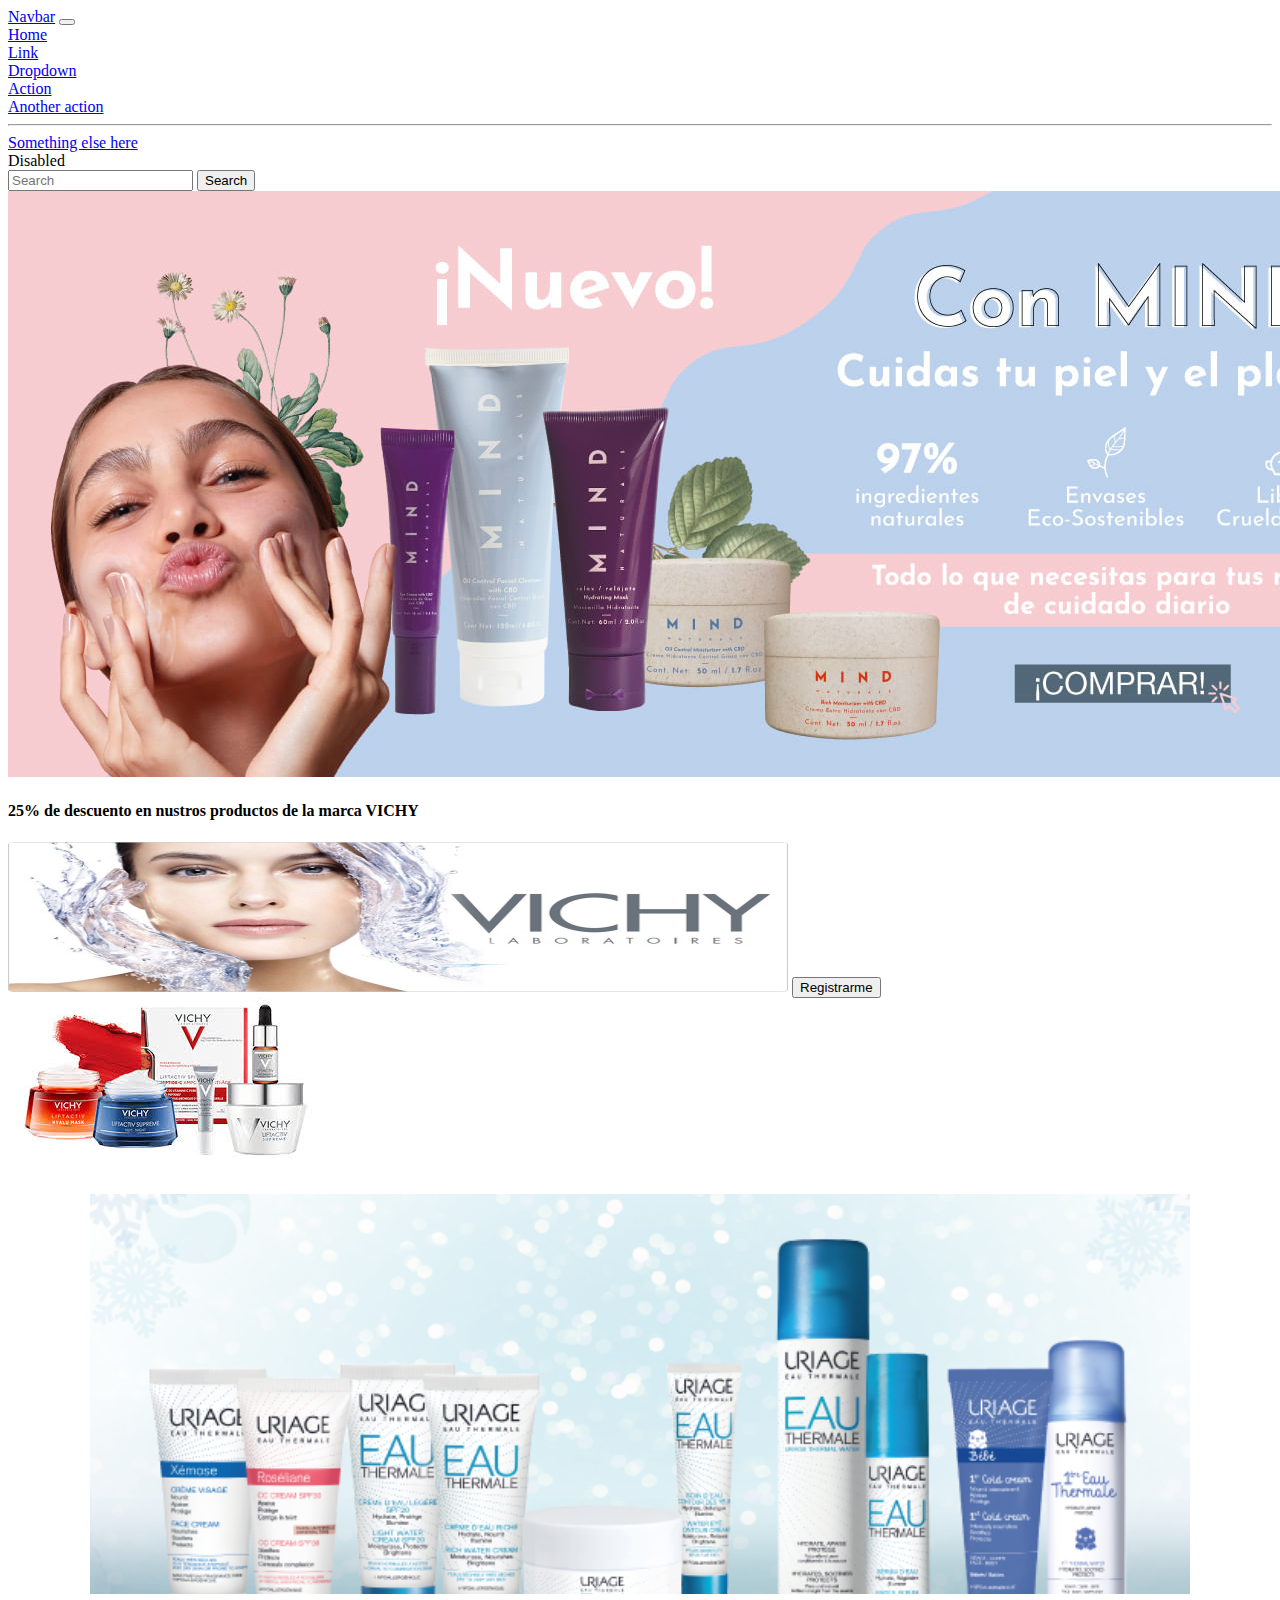
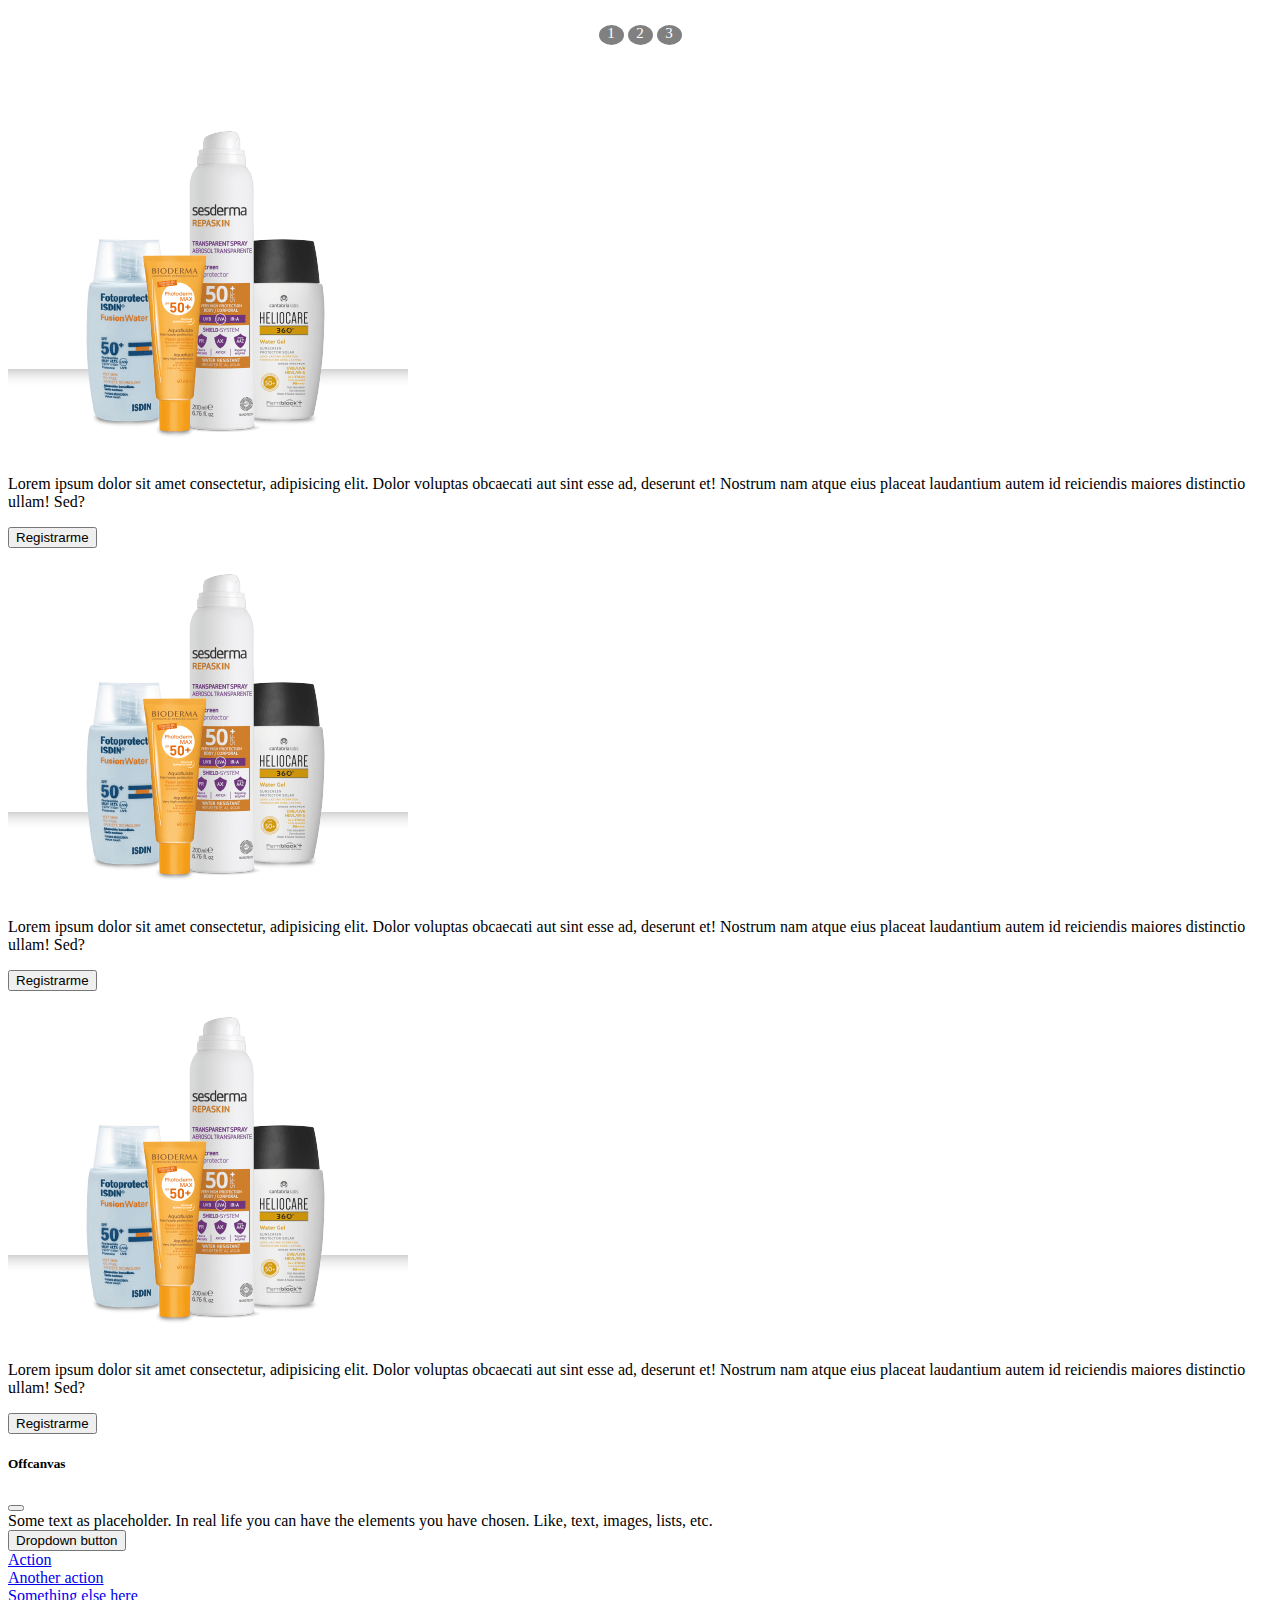
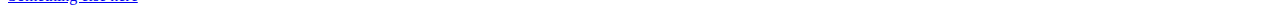
==== tiendavirtual/index.html @ 6d440cb7 "se configura proyecto" ====
<!DOCTYPE html>
<html lang="en">
<head>
    <meta charset="UTF-8">
    <meta http-equiv="X-UA-Compatible" content="IE=edge">
    <meta name="viewport" content="width=device-width, initial-scale=1.0">
    <title>Beauti Skin</title>
    <link href="https://cdn.jsdelivr.net/npm/bootstrap@5.1.3/dist/css/bootstrap.min.css" rel="stylesheet" integrity="sha384-1BmE4kWBq78iYhFldvKuhfTAU6auU8tT94WrHftjDbrCEXSU1oBoqyl2QvZ6jIW3" crossorigin="anonymous">
    <link rel="stylesheet"href="https://cdnjs.cloudflare.com/ajax/libs/animate.css/4.1.1/animate.min.css"
  />
  <link rel="stylesheet" href="estilos.css">
</head>
<body>
    <header>
       <nav class="navbar navbar-expand-lg navbar-dark bg-dark animate__animated animate__backInLeft" >
  <div class="container-fluid">
    <a class="navbar-brand" href="#" id="bellapiel">Navbar</a>
    <button class="navbar-toggler" type="button" data-bs-toggle="collapse" data-bs-target="#navbarSupportedContent" aria-controls="navbarSupportedContent" aria-expanded="false" aria-label="Toggle navigation">
      <span class="navbar-toggler-icon"></span>
    </button>
    <div class="collapse navbar-collapse" id="navbarSupportedContent">
      <ul class="navbar-nav me-auto mb-2 mb-lg-0">
        <li class="nav-item">
          <a class="nav-link active" aria-current="page" href="#">Home</a>
        </li>
        <li class="nav-item">
          <a class="nav-link" href="#">Link</a>
        </li>
        <li class="nav-item dropdown">
          <a class="nav-link dropdown-toggle" href="#" id="navbarDropdown" role="button" data-bs-toggle="dropdown" aria-expanded="false">
            Dropdown
          </a>
          <ul class="dropdown-menu" aria-labelledby="navbarDropdown">
            <li><a class="dropdown-item" href="#">Action</a></li>
            <li><a class="dropdown-item" href="#">Another action</a></li>
            <li><hr class="dropdown-divider"></li>
            <li><a class="dropdown-item" href="#">Something else here</a></li>
          </ul>
        </li>
        <li class="nav-item">
          <a class="nav-link disabled">Disabled</a>
        </li>
      </ul>
      <form class="d-flex">
        <input class="form-control me-2" type="search" placeholder="Search" aria-label="Search">
        <button class="btn btn-outline-success" type="submit">Search</button>
      </form>
    </div>
  </div>
</nav>
    </header>
    <main>
      <a href="https://www.bellapiel.com.co/facial/limpiadora" target="_blank" rel="noopener noreferrer">  <img src="img/title.jpg" alt="header_photo" class="img-fluid w-100"> </a>
    </main>
    <section>
      <div class="contenido container mt-5 ">
        <div class="row">
          <div class="col-8 align-self-center">
            <h4>25% de descuento en nustros productos de la marca VICHY</h4>      
            <a href=https://www.bellapiel.com.co/facial/limpiadora  target="_blank" rel="noopener noreferrer"> <img src="img/img3.jpg" alt="tittlevichy" width="780" height="150" ></a>    
              
                          
            <button class="btn btn-primary" type="button" data-bs-toggle="offcanvas" data-bs-target="#offcanvasExample" aria-controls="offcanvasExample">
              Registrarme  
            </button>
          </div>
          <div class="col-4">
           <a href="https://www.bellapiel.com.co/facial/limpiadora" target="_blank" rel="noopener noreferrer"> <img src="img/img1.jpg" alt="vichy" class="img-fluid w-100" > </a>
          </div>
        </div>
      </div>
    </section>   
    
    <section class="slider1 container mt-5">
    <ul class="slider">
      <li id="slide1" > <a href="https://www.bellapiel.com.co/facial/limpiadora" target="_blank" rel="noopener noreferrer"><img src="img/img9.png" alt=""></a></li>
      <li id="slide2"><a href="https://www.bellapiel.com.co/facial/limpiadora" target="_blank" rel="noopener noreferrer"><img src="img/img6.jpg" alt=""></a></li>
      <li id="slide3"><a href="https://www.bellapiel.com.co/facial/limpiadora" target="_blank" rel="noopener noreferrer"><img src="img/img10.jpg" alt=""></a></li>
    </ul> 
    
      <ul class="menu">
  <li><a href="#slide1">1</a></li>
  <li><a href="#slide2">2</a></li>
  <li><a href="#slide3">3</a></li>
      </ul>   
</section>

    <section>
      <div class="container mt-5 mb-5">
        <div class="row" >
          <div class="col-4">
            <img src="img/img11.png" alt="">
            <p>Lorem ipsum dolor sit amet consectetur, adipisicing elit. Dolor voluptas obcaecati aut sint esse ad, deserunt et! Nostrum nam atque eius placeat laudantium autem id reiciendis maiores distinctio ullam! Sed?</p>    
            <button class="btn btn-primary" type="button" data-bs-toggle="offcanvas" data-bs-target="#offcanvasExample" aria-controls="offcanvasExample">
              Registrarme  
            </button>     
         </div>
         
          <div class="col-4">
            <img src="img/img11.png" alt="">
            <p>Lorem ipsum dolor sit amet consectetur, adipisicing elit. Dolor voluptas obcaecati aut sint esse ad, deserunt et! Nostrum nam atque eius placeat laudantium autem id reiciendis maiores distinctio ullam! Sed?</p>
            <button class="btn btn-primary" type="button" data-bs-toggle="offcanvas" data-bs-target="#offcanvasExample" aria-controls="offcanvasExample">
              Registrarme  
            </button>
             
          </div>
          <div class="col-4">
            <img src="img/img11.png" alt="">
            <p>Lorem ipsum dolor sit amet consectetur, adipisicing elit. Dolor voluptas obcaecati aut sint esse ad, deserunt et! Nostrum nam atque eius placeat laudantium autem id reiciendis maiores distinctio ullam! Sed?</p>
            <button class="btn btn-primary" type="button" data-bs-toggle="offcanvas" data-bs-target="#offcanvasExample" aria-controls="offcanvasExample">
              Registrarme  
            </button>
             
          </div>

        </div>
      </div>
    </section>
    <section>
      <div class="offcanvas offcanvas-start" tabindex="-1" id="offcanvasExample" aria-labelledby="offcanvasExampleLabel">
        <div class="offcanvas-header">
          <h5 class="offcanvas-title" id="offcanvasExampleLabel">Offcanvas</h5>
          <button type="button" class="btn-close text-reset" data-bs-dismiss="offcanvas" aria-label="Close"></button>
        </div>
        <div class="offcanvas-body">
          <div>
            Some text as placeholder. In real life you can have the elements you have chosen. Like, text, images, lists, etc.
          </div>
          <div class="dropdown mt-3">
            <button class="btn btn-secondary dropdown-toggle" type="button" id="dropdownMenuButton" data-bs-toggle="dropdown">
              Dropdown button
            </button>
            <ul class="dropdown-menu" aria-labelledby="dropdownMenuButton">
              <li><a class="dropdown-item" href="#">Action</a></li>
              <li><a class="dropdown-item" href="#">Another action</a></li>
              <li><a class="dropdown-item" href="#">Something else here</a></li>
             
            </ul>
          </div>
        </div>
      </div>
     
    </section>
    <script src="https://cdn.jsdelivr.net/npm/bootstrap@5.1.3/dist/js/bootstrap.bundle.min.js" integrity="sha384-ka7Sk0Gln4gmtz2MlQnikT1wXgYsOg+OMhuP+IlRH9sENBO0LRn5q+8nbTov4+1p" crossorigin="anonymous"></script>   
  <script src="js/controlador.js"></script>

</body>
</html>
---- tiendavirtual/estilos.css ----
.slider1{
    margin: auto;   
    width: 1100px;
    padding: 30px;   
   
}

ul, li {
    margin: 0;
    padding: 0;
    list-style: none;
}
ul.slider{  
    position: relative;
    width: 1100px;
    height: 400px;
}
ul.slider li {
    position: absolute;
    left: 0;
    top: 0;
    opacity:0;
    width:  inherit;
    height: inherit;    
    transition: opacity .5s;
}
ul.slider li img {
    width: 100%;
    height: 400px;
    object-fit: cover;
}
ul.slider li:first-child{
    opacity: 1;
}

ul.slider li:target{
    opacity:1
}
.menu{
text-align: center;
margin: 30px;
}
.menu li{
    display: inline-block;
    text-align: center;
}
.menu li a {
    display: inline-block;
    color: white;
    text-decoration: none;
    background-color: grey;
    padding: 0px;
    width: 25px;
    height: 20px;
    font-size: 15px;
    border-radius: 100%;
}
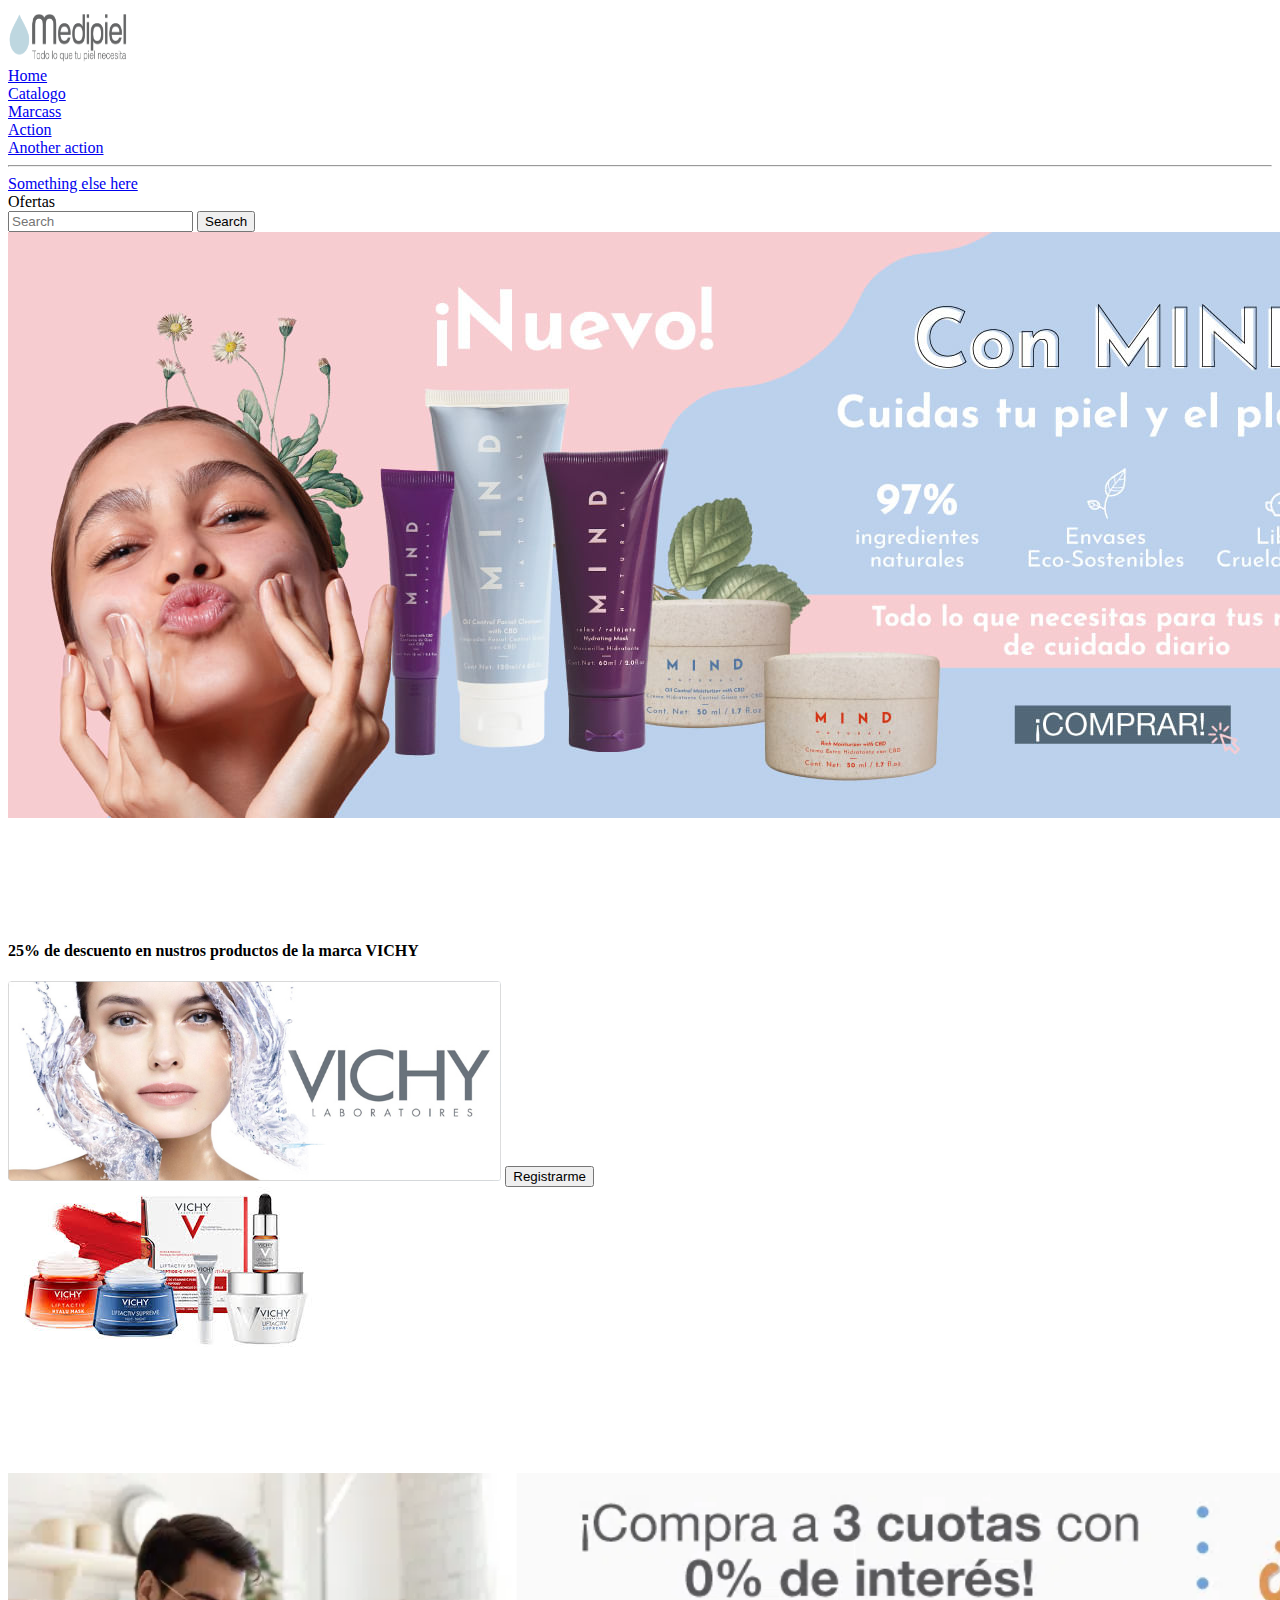
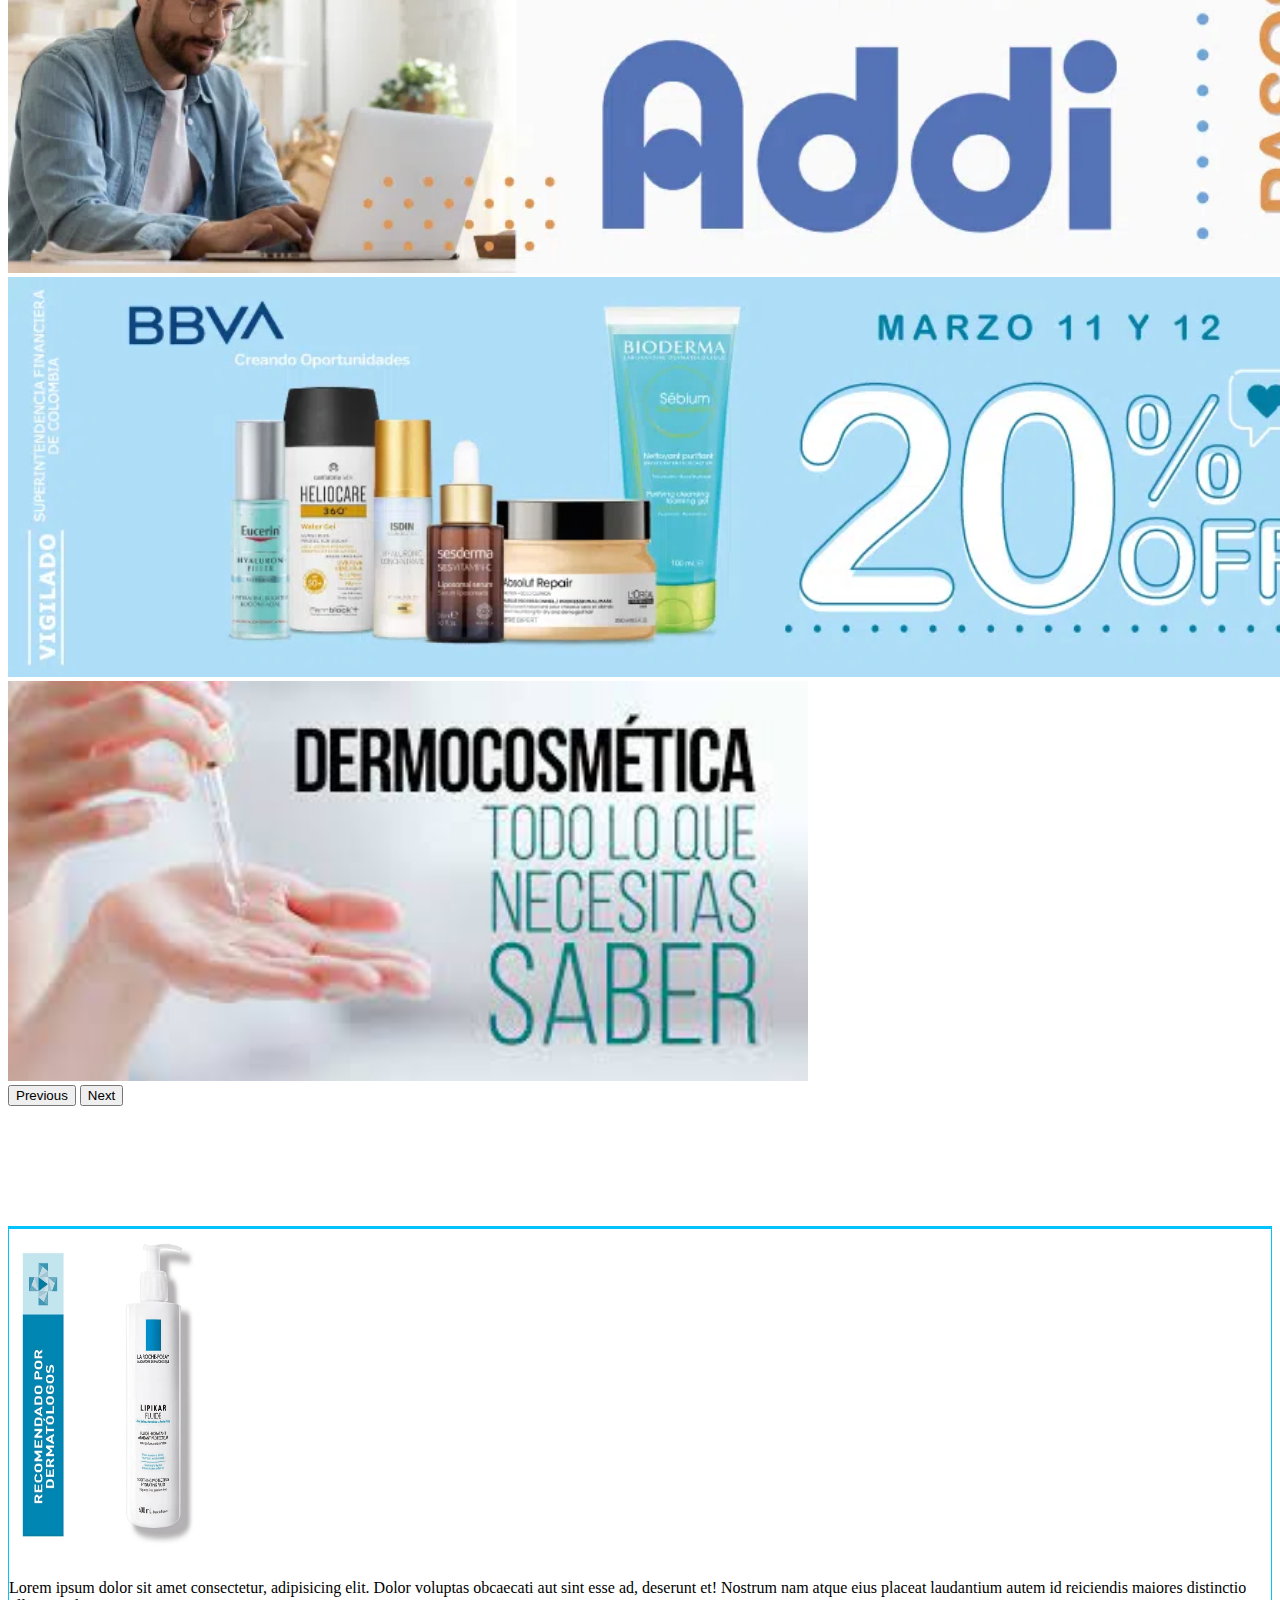
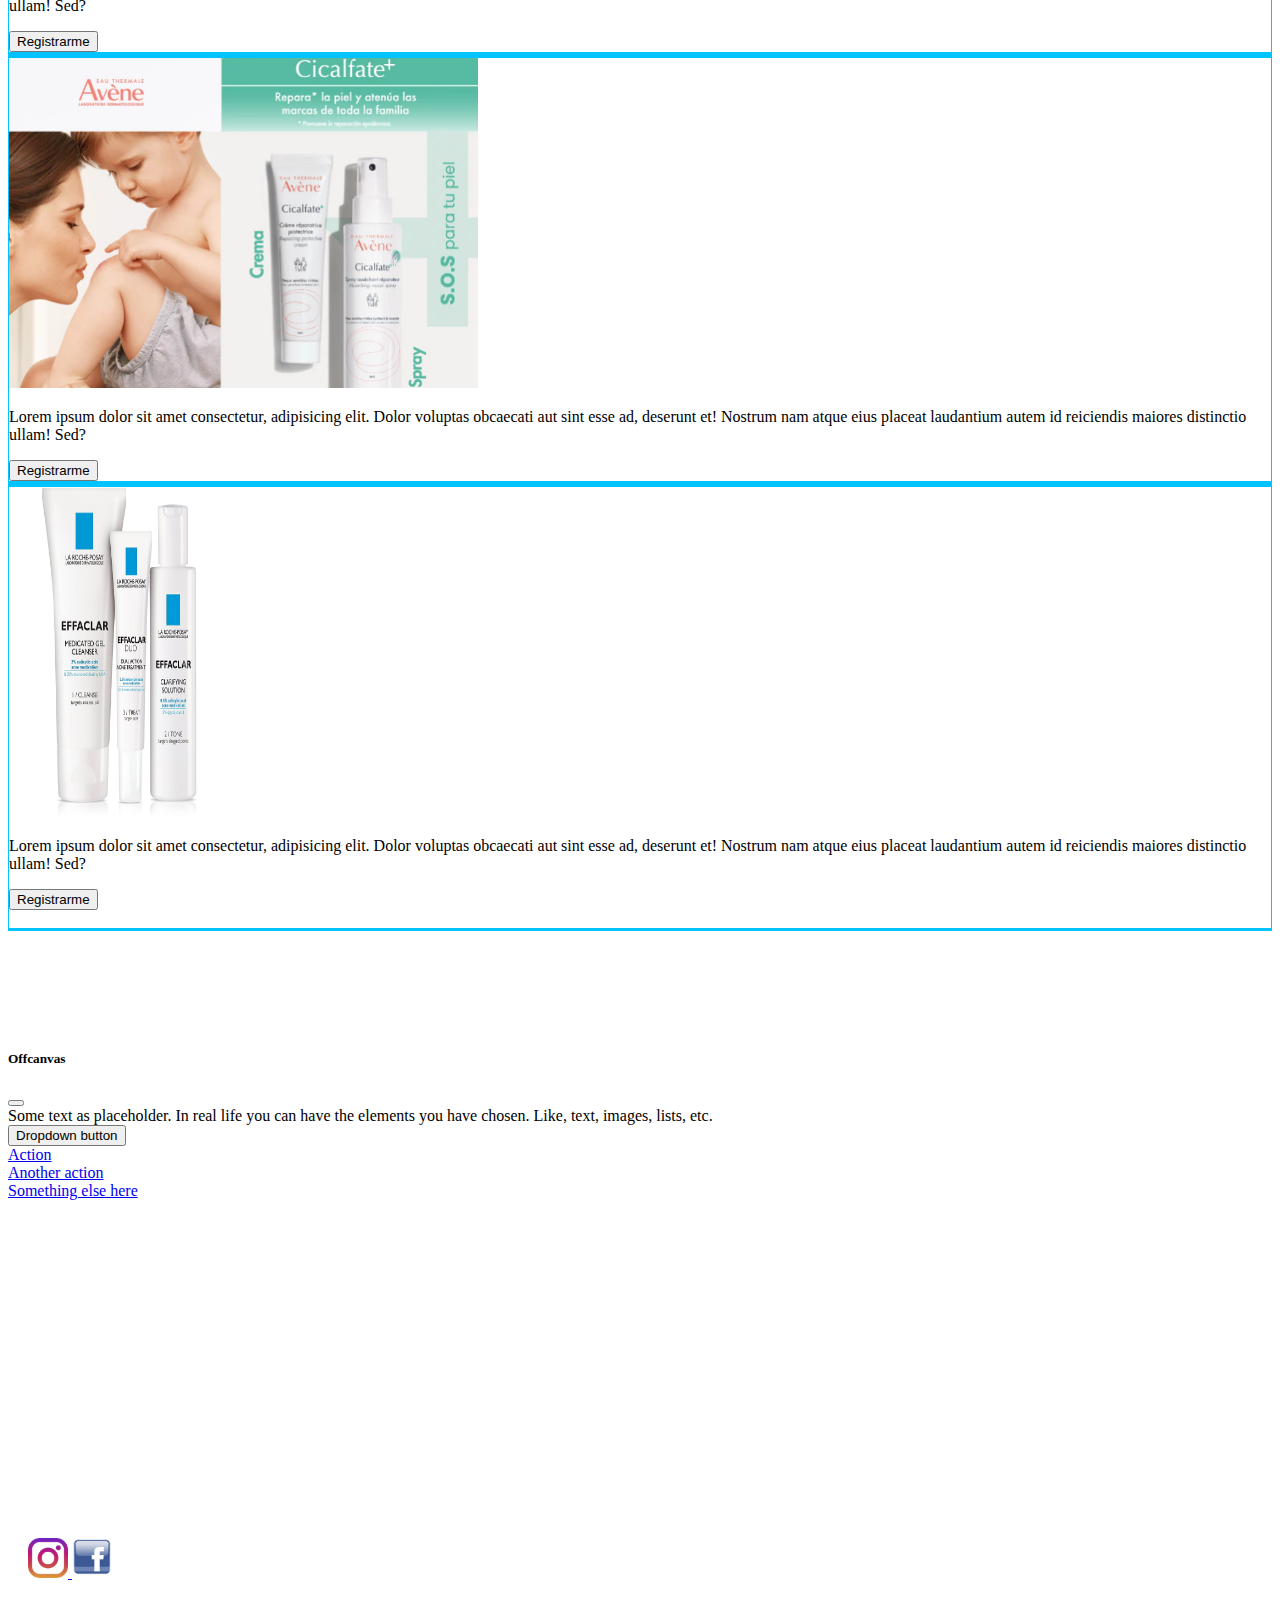
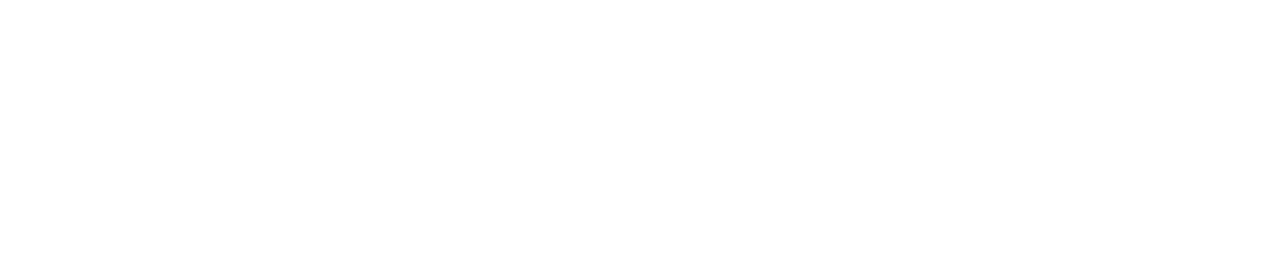
==== commit c1ecfd10: "se crean modulos" ====
--- a/tiendavirtual/index.html
+++ b/tiendavirtual/index.html
@@ -4,31 +4,28 @@
     <meta charset="UTF-8">
     <meta http-equiv="X-UA-Compatible" content="IE=edge">
     <meta name="viewport" content="width=device-width, initial-scale=1.0">
-    <title>Beauti Skin</title>
+    <title>Medipiel</title>
     <link href="https://cdn.jsdelivr.net/npm/bootstrap@5.1.3/dist/css/bootstrap.min.css" rel="stylesheet" integrity="sha384-1BmE4kWBq78iYhFldvKuhfTAU6auU8tT94WrHftjDbrCEXSU1oBoqyl2QvZ6jIW3" crossorigin="anonymous">
     <link rel="stylesheet"href="https://cdnjs.cloudflare.com/ajax/libs/animate.css/4.1.1/animate.min.css"
   />
   <link rel="stylesheet" href="estilos.css">
 </head>
 <body>
-    <header>
-       <nav class="navbar navbar-expand-lg navbar-dark bg-dark animate__animated animate__backInLeft" >
+    <header class="" >
+       <nav class="navbar navbar-expand-lg navbar-dark bg-info animate__animated animate__backInLeft" >
   <div class="container-fluid">
-    <a class="navbar-brand" href="#" id="bellapiel">Navbar</a>
-    <button class="navbar-toggler" type="button" data-bs-toggle="collapse" data-bs-target="#navbarSupportedContent" aria-controls="navbarSupportedContent" aria-expanded="false" aria-label="Toggle navigation">
-      <span class="navbar-toggler-icon"></span>
-    </button>
+    <a class="navbar-brand"  id="medipiel"><img src="img/logo-medipiel.png" height="55" width="120" alt=""></a>   
     <div class="collapse navbar-collapse" id="navbarSupportedContent">
       <ul class="navbar-nav me-auto mb-2 mb-lg-0">
         <li class="nav-item">
-          <a class="nav-link active" aria-current="page" href="#">Home</a>
+          <a class="nav-link active" aria-current="page" href="http://localhost/tiendasabado/tiendavirtual/?#">Home</a>
         </li>
         <li class="nav-item">
-          <a class="nav-link" href="#">Link</a>
+          <a class="nav-link" href="http://localhost/tiendasabado/tiendavirtual/tienda.html" target="_blank">Catalogo</a>
         </li>
         <li class="nav-item dropdown">
           <a class="nav-link dropdown-toggle" href="#" id="navbarDropdown" role="button" data-bs-toggle="dropdown" aria-expanded="false">
-            Dropdown
+            Marcass
           </a>
           <ul class="dropdown-menu" aria-labelledby="navbarDropdown">
             <li><a class="dropdown-item" href="#">Action</a></li>
@@ -38,7 +35,7 @@
           </ul>
         </li>
         <li class="nav-item">
-          <a class="nav-link disabled">Disabled</a>
+          <a class="nav-link ">Ofertas</a>
         </li>
       </ul>
       <form class="d-flex">
@@ -49,74 +46,103 @@
   </div>
 </nav>
     </header>
-    <main>
-      <a href="https://www.bellapiel.com.co/facial/limpiadora" target="_blank" rel="noopener noreferrer">  <img src="img/title.jpg" alt="header_photo" class="img-fluid w-100"> </a>
+    
+    <main >
+      <a href="tienda.html" target="_blank" rel="noopener noreferrer">  <img src="img/title.jpg" alt="header_photo" class="img-fluid w-100"> </a>
     </main>
-    <section>
+
+    <section  id="info">
       <div class="contenido container mt-5 ">
         <div class="row">
           <div class="col-8 align-self-center">
             <h4>25% de descuento en nustros productos de la marca VICHY</h4>      
-            <a href=https://www.bellapiel.com.co/facial/limpiadora  target="_blank" rel="noopener noreferrer"> <img src="img/img3.jpg" alt="tittlevichy" width="780" height="150" ></a>    
+            <a href="js/llenadoTienda.js"  target="_blank" rel="noopener noreferrer"> <img src="img/img3.jpg" alt="tittlevichy" class=" w-100"  height="200" ></a>    
               
                           
-            <button class="btn btn-primary" type="button" data-bs-toggle="offcanvas" data-bs-target="#offcanvasExample" aria-controls="offcanvasExample">
+            <button class="btn btn-info" type="button" data-bs-toggle="offcanvas" data-bs-target="#offcanvasExample" aria-controls="offcanvasExample">
               Registrarme  
             </button>
           </div>
           <div class="col-4">
-           <a href="https://www.bellapiel.com.co/facial/limpiadora" target="_blank" rel="noopener noreferrer"> <img src="img/img1.jpg" alt="vichy" class="img-fluid w-100" > </a>
+           <a href="js/llenadoTienda.js" target="_blank" rel="noopener noreferrer"> <img src="img/img1.jpg" alt="vichy" class="img-fluid w-100" > </a>
           </div>
         </div>
       </div>
     </section>   
     
-    <section class="slider1 container mt-5">
+    <!--<section class="slider1 container mt-5">
     <ul class="slider">
-      <li id="slide1" > <a href="https://www.bellapiel.com.co/facial/limpiadora" target="_blank" rel="noopener noreferrer"><img src="img/img9.png" alt=""></a></li>
-      <li id="slide2"><a href="https://www.bellapiel.com.co/facial/limpiadora" target="_blank" rel="noopener noreferrer"><img src="img/img6.jpg" alt=""></a></li>
-      <li id="slide3"><a href="https://www.bellapiel.com.co/facial/limpiadora" target="_blank" rel="noopener noreferrer"><img src="img/img10.jpg" alt=""></a></li>
+      <li id="slide1" > <a href="tienda.html" target="_blank" rel="noopener noreferrer"><img src="img/img9.png" alt=""></a></li>
+      <li id="slide2"><a href="tienda.html" target="_blank" rel="noopener noreferrer"><img src="img/img6.jpg" alt=""></a></li>
+      <li id="slide3"><a href="tienda.html" target="_blank" rel="noopener noreferrer"><img src="img/img10.jpg" alt=""></a></li>
     </ul> 
     
       <ul class="menu">
   <li><a href="#slide1">1</a></li>
   <li><a href="#slide2">2</a></li>
   <li><a href="#slide3">3</a></li>
-      </ul>   
-</section>
-
-    <section>
-      <div class="container mt-5 mb-5">
-        <div class="row" >
-          <div class="col-4">
-            <img src="img/img11.png" alt="">
+      </ul>        
+</section> -->
+
+<!--Slider  -->
+<div id="carouselExampleInterval" class="carousel slide mt-5 mb-5" data-bs-ride="carousel">
+  <div class="carousel-inner">
+    <div class="carousel-item active" data-bs-interval="2000">
+      <img src="img/slider1.webp" class="d-block w-100" height="400" alt="...">
+    </div>
+    <div class="carousel-item" data-bs-interval="2000">
+      <img src="img/slider2.webp" class="d-block w-100" height="400" alt="...">
+    </div>
+    <div class="carousel-item" data-bs-interval="2000">
+      <img src="img/img4.jpg" class="d-block w-100" height="400" alt="...">
+    </div>
+  </div>
+  <button class="carousel-control-prev" type="button" data-bs-target="#carouselExampleInterval" data-bs-slide="prev">
+    <span class="carousel-control-prev-icon" aria-hidden="true"></span>
+    <span class="visually-hidden">Previous</span>
+  </button>
+  <button class="carousel-control-next" type="button" data-bs-target="#carouselExampleInterval" data-bs-slide="next">
+    <span class="carousel-control-next-icon" aria-hidden="true"></span>
+    <span class="visually-hidden">Next</span>
+  </button>
+</div>
+   
+<section id="info">
+      <div class=" container mt-5 mb-5 " id="prueba">
+        <div class="bord row" >
+          <div class="borde col-3 mt-3">
+            <img src="img/img14.webp" width="220" height="330"  alt="">
             <p>Lorem ipsum dolor sit amet consectetur, adipisicing elit. Dolor voluptas obcaecati aut sint esse ad, deserunt et! Nostrum nam atque eius placeat laudantium autem id reiciendis maiores distinctio ullam! Sed?</p>    
-            <button class="btn btn-primary" type="button" data-bs-toggle="offcanvas" data-bs-target="#offcanvasExample" aria-controls="offcanvasExample">
+            <button class="btn btn-info mt-3 d-flex justify-content-center w-50 mx-auto" type="button" data-bs-toggle="offcanvas" data-bs-target="#offcanvasExample"     
+            aria-controls="offcanvasExample">
               Registrarme  
             </button>     
          </div>
          
-          <div class="col-4">
-            <img src="img/img11.png" alt="">
+          <div class="borde col-4 mt-3 p-0">
+            <img src="img/img13.webp" class="w-100 mb-2" height="330" alt="">                                 
+            <p>Lorem ipsum dolor sit amet consectetur, adipisicing elit. Dolor voluptas obcaecati aut sint esse ad, deserunt et! Nostrum nam atque eius placeat laudantium autem id reiciendis maiores distinctio ullam! Sed?</p>            
+            <button class="btn btn-info mt-3 d-flex justify-content-center w-50 mx-auto" type="button " data-bs-toggle="offcanvas" data-bs-target="#offcanvasExample" aria-controls="offcanvasExample"   >
+              Registrarme  
+            </button> 
+             
+          </div>
+          <div class="borde col-3 mt-3 ">
+            <img src="img/img12.jpeg" width="220" height="330"  alt="">
             <p>Lorem ipsum dolor sit amet consectetur, adipisicing elit. Dolor voluptas obcaecati aut sint esse ad, deserunt et! Nostrum nam atque eius placeat laudantium autem id reiciendis maiores distinctio ullam! Sed?</p>
-            <button class="btn btn-primary" type="button" data-bs-toggle="offcanvas" data-bs-target="#offcanvasExample" aria-controls="offcanvasExample">
+            <button class="btn btn-info mt-3 d-flex justify-content-center w-50 mx-auto" type="button" data-bs-toggle="offcanvas" data-bs-target="#offcanvasExample" aria-controls="offcanvasExample">
               Registrarme  
             </button>
+            <br><br>
+            
              
           </div>
-          <div class="col-4">
-            <img src="img/img11.png" alt="">
-            <p>Lorem ipsum dolor sit amet consectetur, adipisicing elit. Dolor voluptas obcaecati aut sint esse ad, deserunt et! Nostrum nam atque eius placeat laudantium autem id reiciendis maiores distinctio ullam! Sed?</p>
-            <button class="btn btn-primary" type="button" data-bs-toggle="offcanvas" data-bs-target="#offcanvasExample" aria-controls="offcanvasExample">
-              Registrarme  
-            </button>
-             
-          </div>
 
         </div>
       </div>
     </section>
-    <section>
+
+    <section class="contatainer mt-5 mb-5" id="info" >
       <div class="offcanvas offcanvas-start" tabindex="-1" id="offcanvasExample" aria-labelledby="offcanvasExampleLabel">
         <div class="offcanvas-header">
           <h5 class="offcanvas-title" id="offcanvasExampleLabel">Offcanvas</h5>
@@ -127,11 +153,11 @@
             Some text as placeholder. In real life you can have the elements you have chosen. Like, text, images, lists, etc.
           </div>
           <div class="dropdown mt-3">
-            <button class="btn btn-secondary dropdown-toggle" type="button" id="dropdownMenuButton" data-bs-toggle="dropdown">
+            <button class="btn btn-info dropdown-toggle" type="button" id="dropdownMenuButton" data-bs-toggle="dropdown">
               Dropdown button
             </button>
             <ul class="dropdown-menu" aria-labelledby="dropdownMenuButton">
-              <li><a class="dropdown-item" href="#">Action</a></li>
+              <li><a class="dropdown-item" href="js/llenadoTienda.js">Action</a></li>
               <li><a class="dropdown-item" href="#">Another action</a></li>
               <li><a class="dropdown-item" href="#">Something else here</a></li>
              
@@ -141,8 +167,71 @@
       </div>
      
     </section>
-    <script src="https://cdn.jsdelivr.net/npm/bootstrap@5.1.3/dist/js/bootstrap.bundle.min.js" integrity="sha384-ka7Sk0Gln4gmtz2MlQnikT1wXgYsOg+OMhuP+IlRH9sENBO0LRn5q+8nbTov4+1p" crossorigin="anonymous"></script>   
-  <script src="js/controlador.js"></script>
-
+  
+    
+
+  <footer class=" container-fluid bg-info mt-5  p-2" id="footer" >
+    <section class="conteiner-fluid" >
+      <div class="row">
+       
+      <div class="foot1 col-2 mt-5 mb-5   " >
+        <ul>
+          <li> <b> Domicilios </b></li>
+          <br>
+          <li>- Cartagena:  323 4873279</li>
+          <li>- Manizales: 313 3938046</li>         
+          <li>- Bogotá: 321 6920731</li>
+          <li>- Medellín: 322 2716275</li>
+    </ul>
+
+      </div>
+      <div class="foot1 col-2 mt-5 mb-5">
+        <ul>
+          <li> <b> Acerca de medipiel </b></li>
+          <br>
+          <li>- Soy Medipiel</li>
+          <li>- Nuestras tiendas</li>
+          <li class="mb-2">- Blog by Medipiel</li>
+          <li><a href="https://www.instagram.com/medipiel/"  target="_blank" rel="noopener noreferrer"> <img  src="img/icono.png" width="40" height="40" alt=""> </a>           
+          <a href="https://www.facebook.com/Medipielsa"  target="_blank" rel="noopener noreferrer"> <img  src="img/icono2.png" width="40" height="40" alt=""> 
+          </li>
+          </a>
+        </ul>
+      </div>
+      <div class="foot1 col-3 mt-5 mb-5">
+        <ul>
+          <li> <b> Servicio al cliente </b></li>
+          <br>
+          <li>- servicioalcliente@medipiel.com.co</li>
+          <li>- Preguntas frecuentes</li>
+          <li>- Estatuto de protección al consumidor</li>
+          <li>- Encuesta de satisfacción</li>
+          <li>- Peticiones, Quejas y Reclamos</li>
+        </ul>
+      </div>
+      <div class="foot1 col-3 mt-5 mb-5" >
+        <ul>
+          <li> <b> Links de interes </b></li>
+          <br>
+          <li><a href="https://www.medipiel.com.co/info/terminos-y-condiciones" style="text-decoration: none; color: white;">- Términos y condiciones </a> </li>
+          <li>- Política de devoluciones</li>
+          <li>- Directorio de especialistas</li>
+          <li>- Como usar tus medicamentos</li>
+        </ul>
+      </div>
+      <div class="icons col-2 mt-3">
+       
+      </div>
+    </div>
+    
+    </section>
+  </div>
+
+
+
+  </footer>
+
+  <script src="https://cdn.jsdelivr.net/npm/bootstrap@5.1.3/dist/js/bootstrap.bundle.min.js" integrity="sha384-ka7Sk0Gln4gmtz2MlQnikT1wXgYsOg+OMhuP+IlRH9sENBO0LRn5q+8nbTov4+1p" crossorigin="anonymous"></script>   
+  <script src="js/llenadoTienda.js"></script>
 </body>
 </html>--- a/tiendavirtual/estilos.css
+++ b/tiendavirtual/estilos.css
@@ -56,3 +56,25 @@
     font-size: 15px;
     border-radius: 100%;
 }
+ #info{
+margin-top: 120px;
+    margin-bottom: 120px;
+ }
+
+div.borde{    
+    border-top: 3px solid rgb(0, 195, 255);
+    border-bottom: 3px solid rgb(0, 195, 255);    
+    border-left: 1.5px solid rgb(0, 195, 255);
+    border-right: 1.5px solid rgb(0, 195, 255) ;
+ 
+    
+ 
+}
+
+    .foot1{
+         color: rgb(255, 255, 255);
+         margin: 20px;
+
+    }
+
+
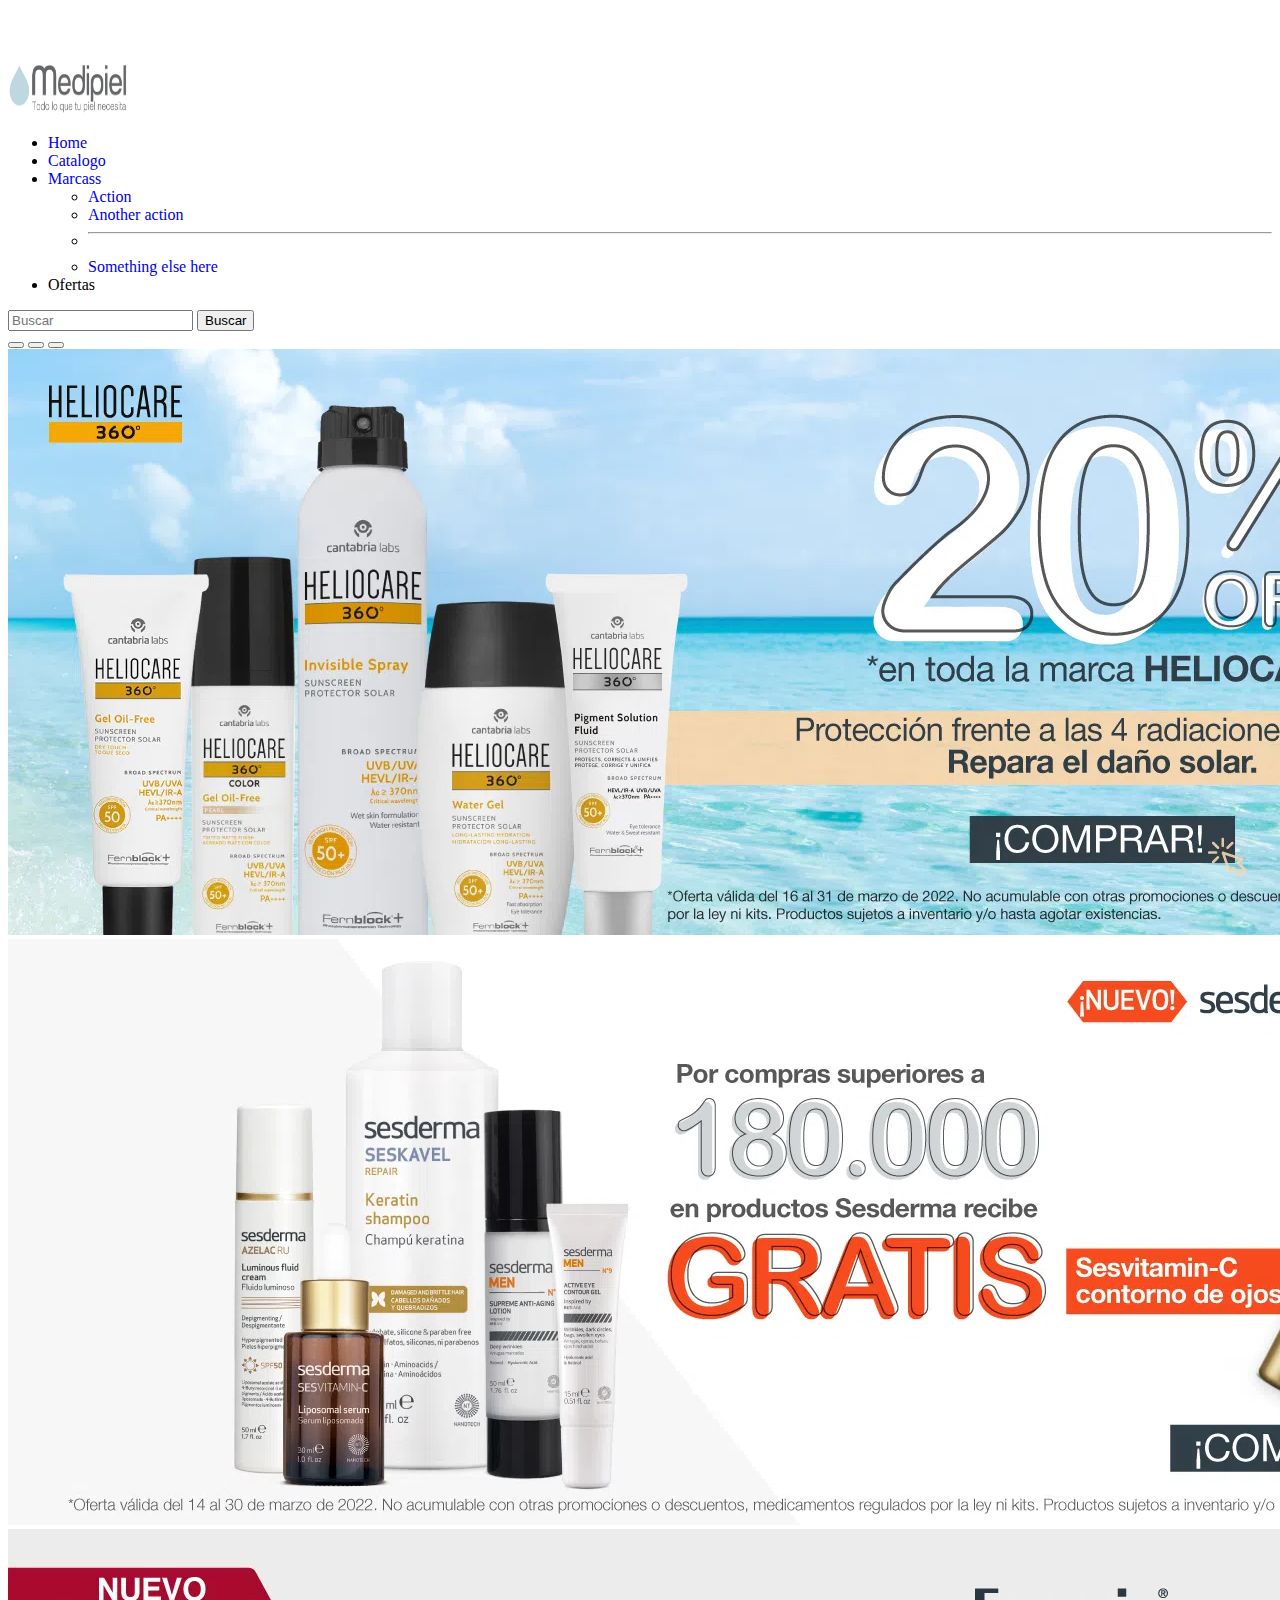
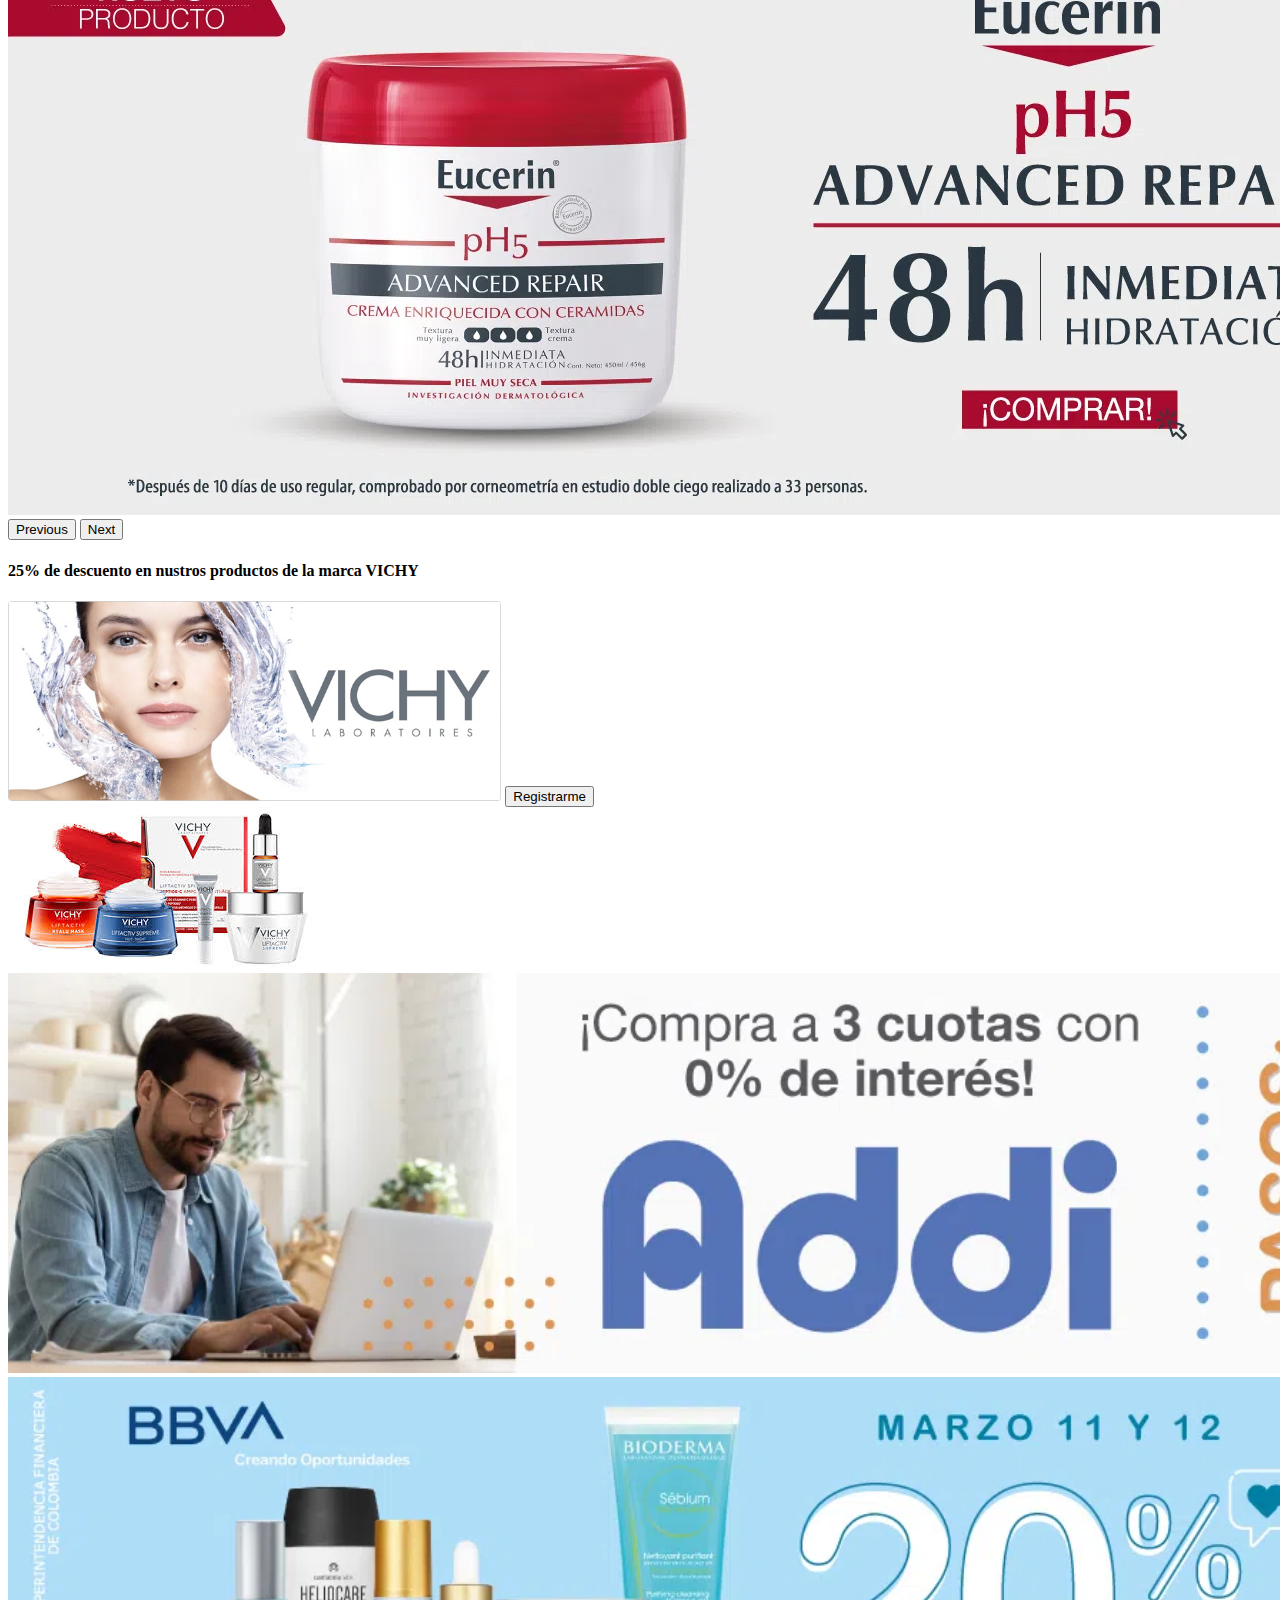
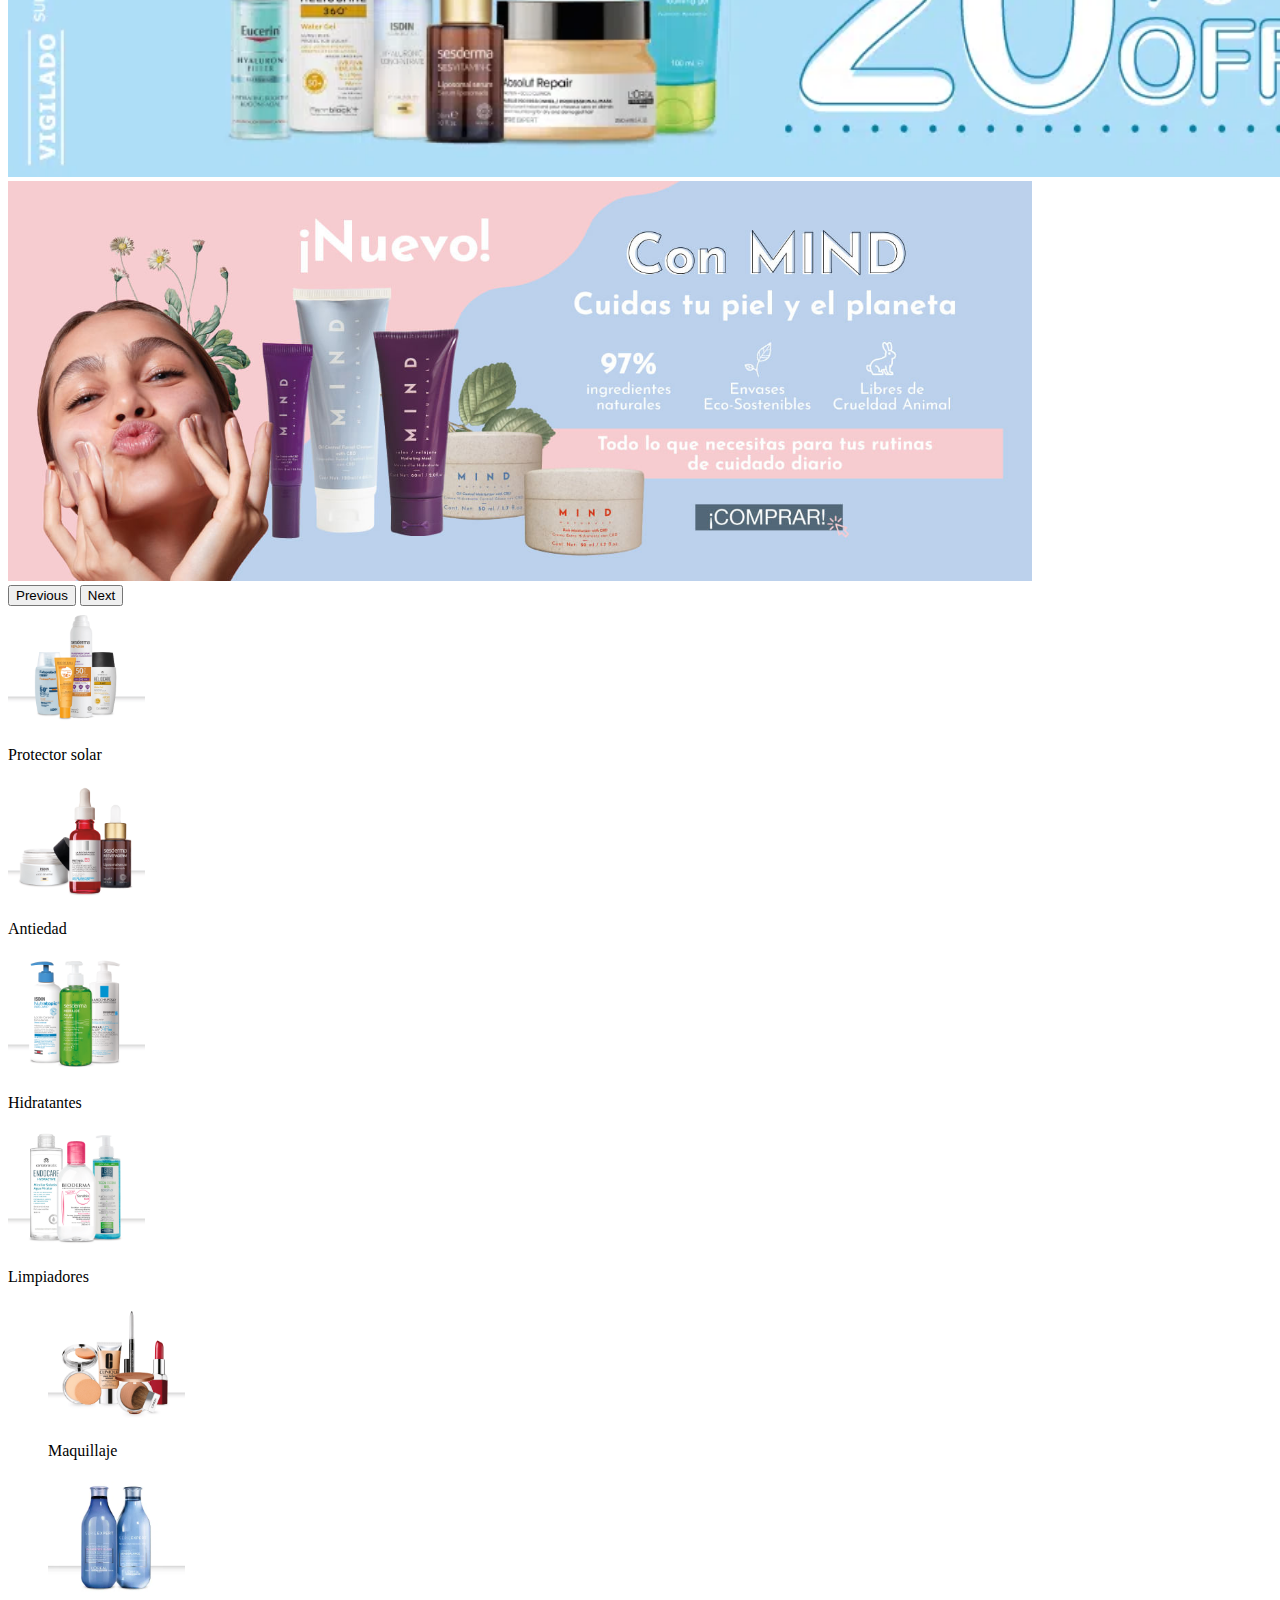
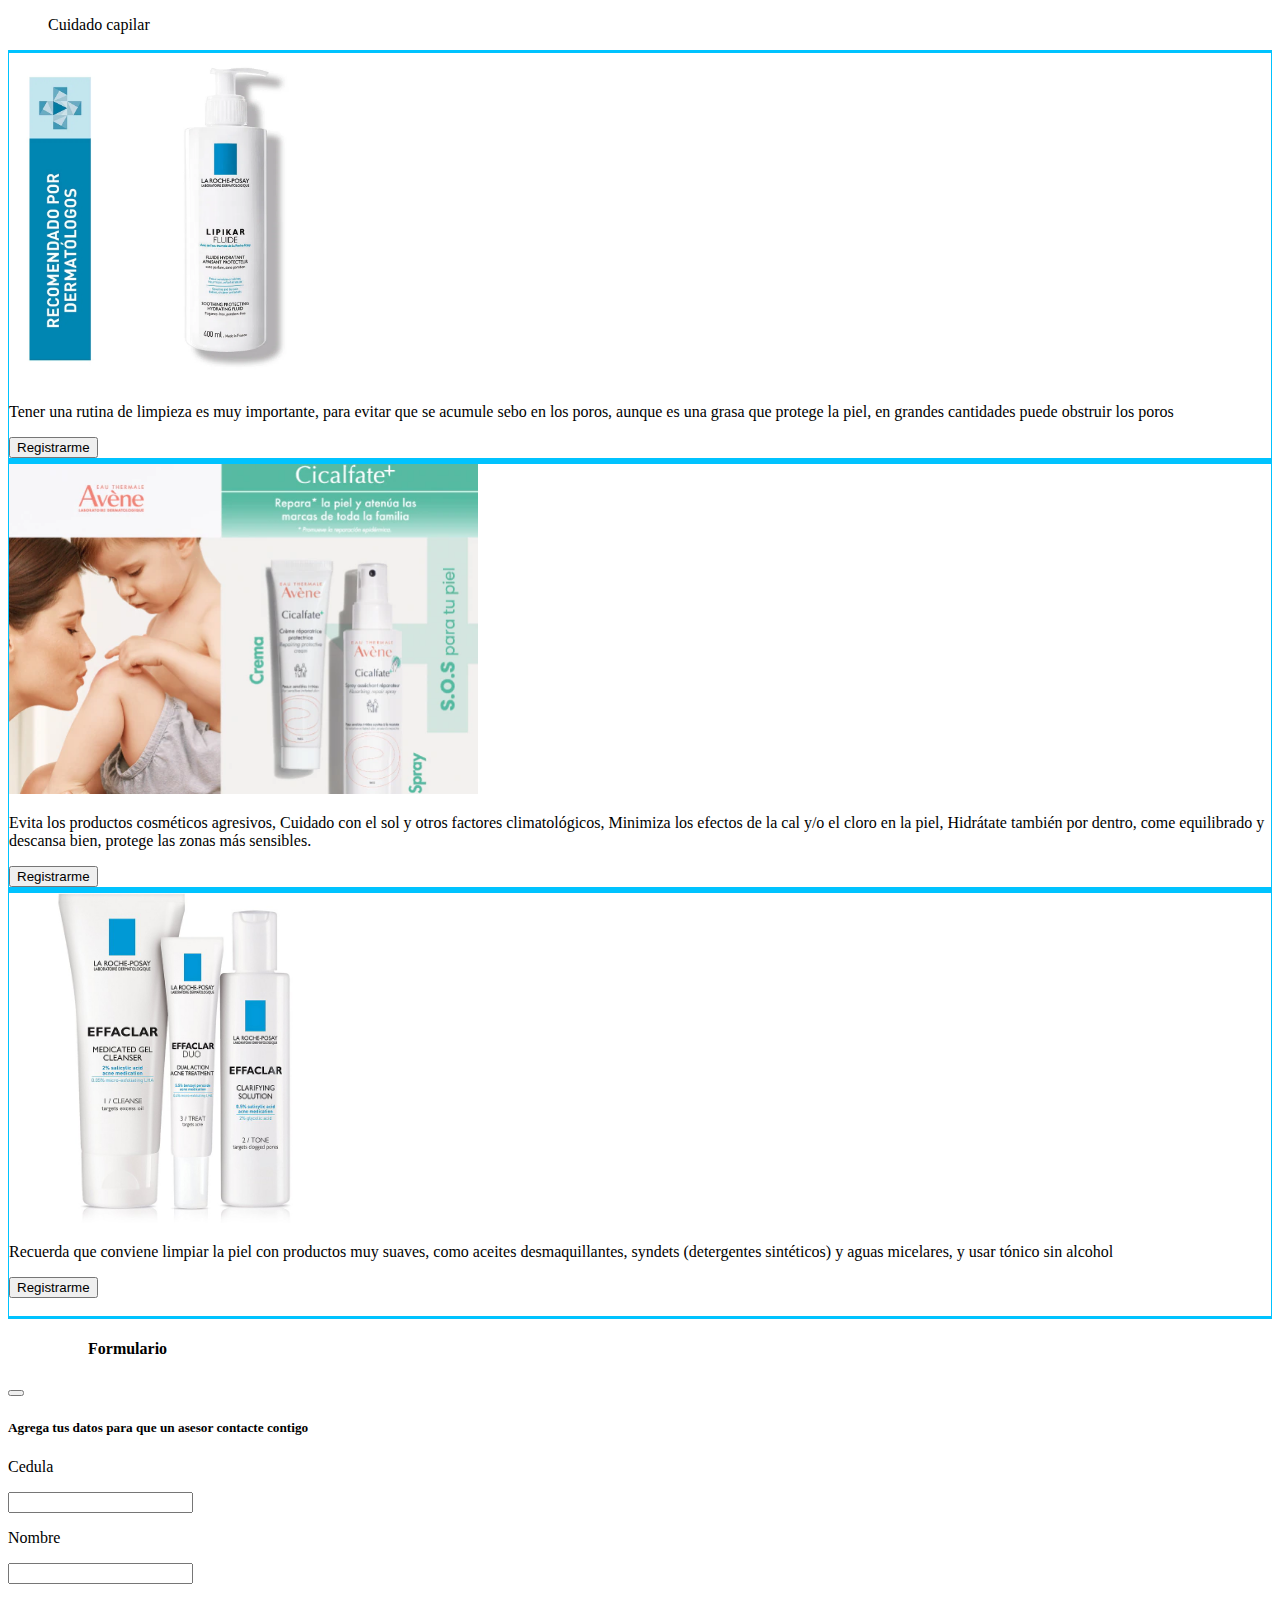
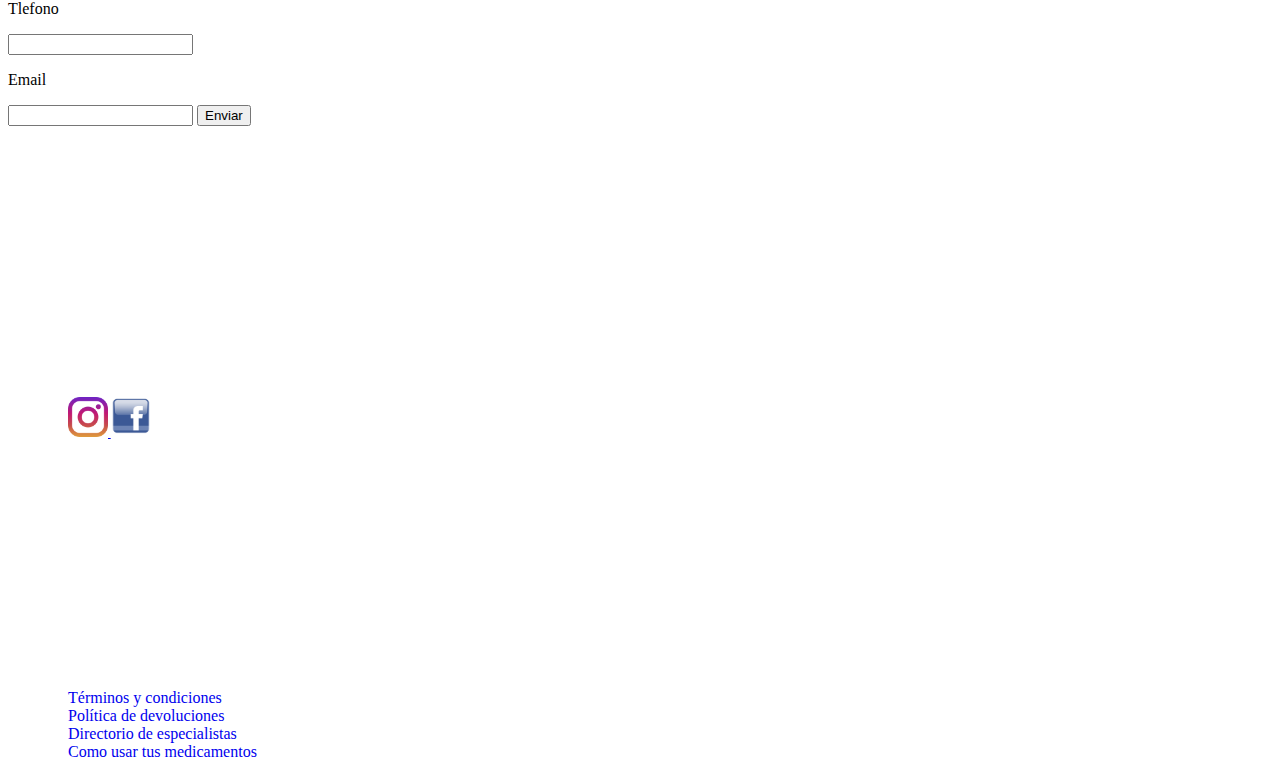
==== commit bfc73023: "se modifica index y tienda con js" ====
--- a/tiendavirtual/index.html
+++ b/tiendavirtual/index.html
@@ -11,52 +11,100 @@
   <link rel="stylesheet" href="estilos.css">
 </head>
 <body>
-    <header class="" >
-       <nav class="navbar navbar-expand-lg navbar-dark bg-info animate__animated animate__backInLeft" >
-  <div class="container-fluid">
-    <a class="navbar-brand"  id="medipiel"><img src="img/logo-medipiel.png" height="55" width="120" alt=""></a>   
-    <div class="collapse navbar-collapse" id="navbarSupportedContent">
-      <ul class="navbar-nav me-auto mb-2 mb-lg-0">
-        <li class="nav-item">
-          <a class="nav-link active" aria-current="page" href="http://localhost/tiendasabado/tiendavirtual/?#">Home</a>
-        </li>
-        <li class="nav-item">
-          <a class="nav-link" href="http://localhost/tiendasabado/tiendavirtual/tienda.html" target="_blank">Catalogo</a>
-        </li>
-        <li class="nav-item dropdown">
-          <a class="nav-link dropdown-toggle" href="#" id="navbarDropdown" role="button" data-bs-toggle="dropdown" aria-expanded="false">
-            Marcass
-          </a>
-          <ul class="dropdown-menu" aria-labelledby="navbarDropdown">
-            <li><a class="dropdown-item" href="#">Action</a></li>
-            <li><a class="dropdown-item" href="#">Another action</a></li>
-            <li><hr class="dropdown-divider"></li>
-            <li><a class="dropdown-item" href="#">Something else here</a></li>
+    <header>
+      
+  <div class="row bg-primary pt-2  pb">
+    <div class="col-4"></div>
+    <div class="col-4 text-center ">
+      <h5 style="color: white; font-family: 'Franklin Gothic Medium', 'Arial Narrow', Arial, sans-serif;"> <i> ENVIOS GRATIS DESDE 150.000 </i> &nbsp; <a href="http://localhost/tiendasabado/tiendavirtual/tienda.html" style="color: white; font-family: 'Franklin Gothic Medium', 'Arial Narrow', Arial, sans-serif;"><i> COMPRAR </i> </h5> 
+    </div>
+    <div class="col-4">
+      <h5></h5>
+    </div>
+  </div>
+
+    </header>
+
+    <div class="container-fluid">
+      <nav class="navbar navbar-expand-lg navbar-dark " >
+      <div class="container-fluid">
+        <a class="navbar-brand col-2"  id="medipiel"><img src="img/logo-medipiel.png" height="55" width="120" alt=""></a>   
+        <div class="collapse navbar-collapse col-" id="navbarSupportedContent">
+          <ul class="navbar-nav me-auto mb-2 mb-lg-0">
+            <li class="nav-item col-4 ">
+              <a class="link-secondary active flex fs-5 " aria-current="page" href="http://localhost/tiendasabado/tiendavirtual/?#">Home</a>
+            </li>
+            <li class="nav-item flex col-5">
+              <a class="link-secondary fs-5" href="tienda.html" >Catalogo</a>
+            </li>
+            <li class="nav-item dropdown col-5">
+              <a class="link-secondary dropdown-toggle fs-5" href="#" id="navbarDropdown" role="button" data-bs-toggle="dropdown" aria-expanded="false">
+                Marcass
+              </a>
+              <ul class="dropdown-menu" aria-labelledby="navbarDropdown">
+                <li><a class="dropdown-item" href="#">Action</a></li>
+                <li><a class="dropdown-item" href="#">Another action</a></li>
+                <li><hr class="dropdown-divider"></li>
+                <li><a class="dropdown-item" href="#">Something else here</a></li>
+              </ul>
+            </li>
+            <li class="nav-item ">
+              <a class="link-secondary fs-5 ">Ofertas</a>
+            </li>
           </ul>
-        </li>
-        <li class="nav-item">
-          <a class="nav-link ">Ofertas</a>
-        </li>
-      </ul>
-      <form class="d-flex">
-        <input class="form-control me-2" type="search" placeholder="Search" aria-label="Search">
-        <button class="btn btn-outline-success" type="submit">Search</button>
-      </form>
-    </div>
-  </div>
-</nav>
-    </header>
+          <form class="d-flex">
+            <input class="form-control me-2" type="search" placeholder="Buscar" aria-label="Search">
+            <button class="btn btn-outline-success" type="submit">Buscar</button>
+          </form>
+        </div>
+      </div>
+    </nav>
+    </div>
     
-    <main >
-      <a href="tienda.html" target="_blank" rel="noopener noreferrer">  <img src="img/title.jpg" alt="header_photo" class="img-fluid w-100"> </a>
+    <main class="mb-5" >
+      <div id="carouselExampleDark" class="carousel carousel-dark slide mb-5" data-bs-ride="carousel">
+        <div class="carousel-indicators">
+          <button type="button" data-bs-target="#carouselExampleDark" data-bs-slide-to="0" class="active" aria-current="true" aria-label="Slide 1"></button>
+          <button type="button" data-bs-target="#carouselExampleDark" data-bs-slide-to="1" aria-label="Slide 2"></button>
+          <button type="button" data-bs-target="#carouselExampleDark" data-bs-slide-to="2" aria-label="Slide 3"></button>
+        </div>
+        <div class="carousel-inner">
+          <div class="carousel-item active" data-bs-interval="3000">
+            <a href="tienda.html" target="_blank"> <img src="img/carrusel1.webp" class="d-block w-100" alt="...">
+            <div class="carousel-caption d-none d-md-block">    
+            </a>          
+            </div> 
+          </div>
+          <div class="carousel-item" data-bs-interval="3000">
+            <a href="tienda.html" target="_blank"> <img src="img/carrusel2.webp" class="d-block w-100" alt="..."> 
+            </a>
+            <div class="carousel-caption d-none d-md-block">             
+            </div>
+          </div>
+          <div class="carousel-item"data-bs-interval="3000">
+            <a href="tienda.html" target="_blank"> <img src="img/carrusel3.webp" class="d-block w-100" alt="...">
+            <div class="carousel-caption d-none d-md-block">   
+            </a>     
+            </div>
+          </div>
+        </div>
+        <button class="carousel-control-prev" type="button" data-bs-target="#carouselExampleDark" data-bs-slide="prev">
+          <span class="carousel-control-prev-icon" aria-hidden="true"></span>
+          <span class="visually-hidden">Previous</span>
+        </button>
+        <button class="carousel-control-next" type="button" data-bs-target="#carouselExampleDark" data-bs-slide="next">
+          <span class="carousel-control-next-icon" aria-hidden="true"></span>
+          <span class="visually-hidden">Next</span>
+        </button>
+      </div>
     </main>
 
-    <section  id="info">
+    <section class="mt-5 mb-5 " id="info">
       <div class="contenido container mt-5 ">
         <div class="row">
           <div class="col-8 align-self-center">
             <h4>25% de descuento en nustros productos de la marca VICHY</h4>      
-            <a href="js/llenadoTienda.js"  target="_blank" rel="noopener noreferrer"> <img src="img/img3.jpg" alt="tittlevichy" class=" w-100"  height="200" ></a>    
+            <a href="tienda.html"   target="_blank" rel="noopener noreferrer"> <img src="img/img3.jpg" alt="tittlevichy" class=" w-100"  height="200" ></a>    
               
                           
             <button class="btn btn-info" type="button" data-bs-toggle="offcanvas" data-bs-target="#offcanvasExample" aria-controls="offcanvasExample">
@@ -64,28 +112,16 @@
             </button>
           </div>
           <div class="col-4">
-           <a href="js/llenadoTienda.js" target="_blank" rel="noopener noreferrer"> <img src="img/img1.jpg" alt="vichy" class="img-fluid w-100" > </a>
+           <a href="tienda.html"  target="_blank" rel="noopener noreferrer"> <img src="img/img1.jpg" alt="vichy" class="img-fluid w-100" > </a>
           </div>
         </div>
       </div>
     </section>   
     
-    <!--<section class="slider1 container mt-5">
-    <ul class="slider">
-      <li id="slide1" > <a href="tienda.html" target="_blank" rel="noopener noreferrer"><img src="img/img9.png" alt=""></a></li>
-      <li id="slide2"><a href="tienda.html" target="_blank" rel="noopener noreferrer"><img src="img/img6.jpg" alt=""></a></li>
-      <li id="slide3"><a href="tienda.html" target="_blank" rel="noopener noreferrer"><img src="img/img10.jpg" alt=""></a></li>
-    </ul> 
-    
-      <ul class="menu">
-  <li><a href="#slide1">1</a></li>
-  <li><a href="#slide2">2</a></li>
-  <li><a href="#slide3">3</a></li>
-      </ul>        
-</section> -->
+   
 
 <!--Slider  -->
-<div id="carouselExampleInterval" class="carousel slide mt-5 mb-5" data-bs-ride="carousel">
+<div id="carouselExampleInterval" class="carousel slide mt-5 mb-5 " data-bs-ride="carousel">
   <div class="carousel-inner">
     <div class="carousel-item active" data-bs-interval="2000">
       <img src="img/slider1.webp" class="d-block w-100" height="400" alt="...">
@@ -94,43 +130,83 @@
       <img src="img/slider2.webp" class="d-block w-100" height="400" alt="...">
     </div>
     <div class="carousel-item" data-bs-interval="2000">
-      <img src="img/img4.jpg" class="d-block w-100" height="400" alt="...">
+      <img src="img/title.jpg" class="d-block w-100" height="400" alt="...">
     </div>
   </div>
   <button class="carousel-control-prev" type="button" data-bs-target="#carouselExampleInterval" data-bs-slide="prev">
-    <span class="carousel-control-prev-icon" aria-hidden="true"></span>
+    <span class="carousel-control-prev-icon " aria-hidden="true"></span>
     <span class="visually-hidden">Previous</span>
   </button>
   <button class="carousel-control-next" type="button" data-bs-target="#carouselExampleInterval" data-bs-slide="next">
-    <span class="carousel-control-next-icon" aria-hidden="true"></span>
+    <span class="carousel-control-next-icon rounded" aria-hidden="true"></span>
     <span class="visually-hidden">Next</span>
   </button>
 </div>
-   
-<section id="info">
+
+ <div class="container-fluid row mt-5 mb-5 p-5">
+   <div class="col-2 text-center">
+    <a href=""> <img src="img/rd1.png" class="rounded-circle  border border-primary border border-4" height="120px" alt=""> </a>
+    <p class="fs-5 mt-2 d-flex mx-auto w-100  ">Protector solar</p>    
+   </div>
+   <div class="col-2">
+    <a href=""> <img src="img/rd2.png" class="rounded-circle  border border-warning border border-4" height="120px" alt=""> </a>
+    <p class="fs-5 mt-2 d-flex mx-auto w-75">Antiedad</p>
+   </div>
+   <div class="col-2">
+    <a href=""> <img src="img/rd3.png" class="rounded-circle  border border-danger border border-4" height="120px" alt=""> </a>
+    <p class="fs-5 mt-2 d-flex mx-auto w-75">Hidratantes</p>
+   </div>
+   <div class="col-2">
+    <a href=""> <img src="img/rd4.png" class="rounded-circle  border border-ligth border border-4" height="120px" alt=""> </a>
+    <p class="fs-5 mt-2 d-flex mx-auto w-75">Limpiadores</p>
+   </div>
+   <div class="col-2">
+     <ul>
+    <a href=""> <img src="img/rd5.png" class="rounded-circle  border border-info border border-4" height="120px" alt=""> </a>
+    <p class="fs-5 mt-2 d-flex mx-auto w-75" >Maquillaje</p>
+  </ul>
+   </div>
+   <div class="col-2">
+     <ul>
+    <a href=""> <img src="img/rd.webp" class="rounded-circle  border border-dark border border-4" height="120px" alt=""> </a>
+    <p class="fs-5 mt-2">Cuidado capilar</p>
+  </ul> 
+  </div>
+   <div class="row">
+
+
+   </div>
+        
+</div> 
+  
+<section class="mb-5 mt-5 p-0 d-flex max-auto w-100 ">
       <div class=" container mt-5 mb-5 " id="prueba">
         <div class="bord row" >
-          <div class="borde col-3 mt-3">
-            <img src="img/img14.webp" width="220" height="330"  alt="">
-            <p>Lorem ipsum dolor sit amet consectetur, adipisicing elit. Dolor voluptas obcaecati aut sint esse ad, deserunt et! Nostrum nam atque eius placeat laudantium autem id reiciendis maiores distinctio ullam! Sed?</p>    
-            <button class="btn btn-info mt-3 d-flex justify-content-center w-50 mx-auto" type="button" data-bs-toggle="offcanvas" data-bs-target="#offcanvasExample"     
+          <div class="borde col-3 mt-3 p-0">
+            <img src="img/img14.webp"  class="w-100 mb-2 " height="330"  alt="">
+            <p class="p-2">Tener una rutina de limpieza  es muy importante, para evitar que se acumule sebo en los poros, aunque es una grasa que protege la piel, en grandes cantidades puede obstruir los poros</p>    
+            <button class="btn btn-info d-flex justify-content-center w-50 mx-auto" type="button" data-bs-toggle="offcanvas" data-bs-target="#offcanvasExample"     
             aria-controls="offcanvasExample">
               Registrarme  
             </button>     
          </div>
          
-          <div class="borde col-4 mt-3 p-0">
+          <div class="borde col-6 mt-3 p-0 ">
             <img src="img/img13.webp" class="w-100 mb-2" height="330" alt="">                                 
-            <p>Lorem ipsum dolor sit amet consectetur, adipisicing elit. Dolor voluptas obcaecati aut sint esse ad, deserunt et! Nostrum nam atque eius placeat laudantium autem id reiciendis maiores distinctio ullam! Sed?</p>            
+            <p class="mb-5 p-2">Evita los productos cosméticos agresivos,
+              Cuidado con el sol y otros factores climatológicos,
+              Minimiza los efectos de la cal y/o el cloro en la piel,
+              Hidrátate también por dentro, come equilibrado y descansa bien,
+              protege las  zonas más sensibles.</p>            
             <button class="btn btn-info mt-3 d-flex justify-content-center w-50 mx-auto" type="button " data-bs-toggle="offcanvas" data-bs-target="#offcanvasExample" aria-controls="offcanvasExample"   >
               Registrarme  
             </button> 
              
           </div>
-          <div class="borde col-3 mt-3 ">
-            <img src="img/img12.jpeg" width="220" height="330"  alt="">
-            <p>Lorem ipsum dolor sit amet consectetur, adipisicing elit. Dolor voluptas obcaecati aut sint esse ad, deserunt et! Nostrum nam atque eius placeat laudantium autem id reiciendis maiores distinctio ullam! Sed?</p>
-            <button class="btn btn-info mt-3 d-flex justify-content-center w-50 mx-auto" type="button" data-bs-toggle="offcanvas" data-bs-target="#offcanvasExample" aria-controls="offcanvasExample">
+          <div class="borde col-3 mt-3 p-0 ">
+            <img src="img/img12.jpeg"  height="330" class="w-100 mb-2"  alt="">
+            <p class="p-2">Recuerda que conviene limpiar la piel con productos muy suaves, como aceites desmaquillantes, syndets (detergentes sintéticos) y aguas micelares, y usar tónico sin alcohol</p>
+            <button class="btn btn-info  d-flex justify-content-center w-50 mx-auto" type="button" data-bs-toggle="offcanvas" data-bs-target="#offcanvasExample" aria-controls="offcanvasExample">
               Registrarme  
             </button>
             <br><br>
@@ -142,26 +218,29 @@
       </div>
     </section>
 
-    <section class="contatainer mt-5 mb-5" id="info" >
+    <section class=" contatainer mt-5 mb-5" id="info" >
       <div class="offcanvas offcanvas-start" tabindex="-1" id="offcanvasExample" aria-labelledby="offcanvasExampleLabel">
-        <div class="offcanvas-header">
-          <h5 class="offcanvas-title" id="offcanvasExampleLabel">Offcanvas</h5>
+        <div class="offcanvas-header mb-2">
+          <h4 class="formulario offcanvas-title"  id="offcanvasExampleLabel">Formulario</h4>
           <button type="button" class="btn-close text-reset" data-bs-dismiss="offcanvas" aria-label="Close"></button>
         </div>
         <div class="offcanvas-body">
-          <div>
-            Some text as placeholder. In real life you can have the elements you have chosen. Like, text, images, lists, etc.
-          </div>
-          <div class="dropdown mt-3">
-            <button class="btn btn-info dropdown-toggle" type="button" id="dropdownMenuButton" data-bs-toggle="dropdown">
-              Dropdown button
+          <h5 class="mb-3">
+           Agrega tus datos para que un asesor contacte contigo
+          </h5>
+          <div class="dropdown  row">           
+                                 
+            <p >Cedula</p>
+            <input type="text" class="mb-3">
+            <p >Nombre</p>
+            <input type="text" class="mb-3">
+            <p >Tlefono</p>
+            <input type="text" class="mb-3">
+            <p >Email</p>
+            <input type="text" class="mb-3">
+            <button class="btn btn-info  mt-3" type="button">
+              Enviar
             </button>
-            <ul class="dropdown-menu" aria-labelledby="dropdownMenuButton">
-              <li><a class="dropdown-item" href="js/llenadoTienda.js">Action</a></li>
-              <li><a class="dropdown-item" href="#">Another action</a></li>
-              <li><a class="dropdown-item" href="#">Something else here</a></li>
-             
-            </ul>
           </div>
         </div>
       </div>
@@ -170,54 +249,54 @@
   
     
 
-  <footer class=" container-fluid bg-info mt-5  p-2" id="footer" >
-    <section class="conteiner-fluid" >
+  <footer class=" container-fluid bg-primary mt-5  p-2" id="footer" >
+    <section class="conteiner-fluid " >
       <div class="row">
        
       <div class="foot1 col-2 mt-5 mb-5   " >
         <ul>
-          <li> <b> Domicilios </b></li>
-          <br>
-          <li>- Cartagena:  323 4873279</li>
-          <li>- Manizales: 313 3938046</li>         
-          <li>- Bogotá: 321 6920731</li>
-          <li>- Medellín: 322 2716275</li>
+          <h5 class="mb-4 fw-bold">Domicilios</h5>          
+          <li class="mb-2" > Cartagena:  323 4873279</li>
+          <li class="mb-2"> Manizales: 313 3938046</li>         
+          <li class="mb-2"> Bogotá: 321 6920731</li>
+          <li class="mb-2"> Medellín: 322 2716275</li>
     </ul>
+
 
       </div>
       <div class="foot1 col-2 mt-5 mb-5">
         <ul>
-          <li> <b> Acerca de medipiel </b></li>
-          <br>
-          <li>- Soy Medipiel</li>
-          <li>- Nuestras tiendas</li>
-          <li class="mb-2">- Blog by Medipiel</li>
-          <li><a href="https://www.instagram.com/medipiel/"  target="_blank" rel="noopener noreferrer"> <img  src="img/icono.png" width="40" height="40" alt=""> </a>           
+          <h5 class="mb-4 fw-bold">Acerca de medipiel</h5>          
+          <li class="mb-2"> Soy Medipiel</li>
+          <li class="mb-2"> Nuestras tiendas</li>
+          <li class="mb-2"> Blog by Medipiel</li>
+          <h6><a href="https://www.instagram.com/medipiel/"  target="_blank" rel="noopener noreferrer"> <img  src="img/icono.png" width="40" height="40" alt=""> </a>           
           <a href="https://www.facebook.com/Medipielsa"  target="_blank" rel="noopener noreferrer"> <img  src="img/icono2.png" width="40" height="40" alt=""> 
-          </li>
+          <h6>
           </a>
         </ul>
       </div>
       <div class="foot1 col-3 mt-5 mb-5">
         <ul>
-          <li> <b> Servicio al cliente </b></li>
+          <h5 class="fw-bold ">  Servicio al cliente </h5>
           <br>
-          <li>- servicioalcliente@medipiel.com.co</li>
-          <li>- Preguntas frecuentes</li>
-          <li>- Estatuto de protección al consumidor</li>
-          <li>- Encuesta de satisfacción</li>
-          <li>- Peticiones, Quejas y Reclamos</li>
+          <li class="mb-2"> servicioalcliente@medipiel.com.co</li>
+          <li class="mb-2"> Preguntas frecuentes</li>
+          <li class="mb-2"> Estatuto de protección al consumidor</li>
+          <li class="mb-2"> Encuesta de satisfacción</li>
+          <li class="mb-2"> Peticiones, Quejas y Reclamos</li>
         </ul>
       </div>
-      <div class="foot1 col-3 mt-5 mb-5" >
+      <div class="foot1 col-3 mt-5 mb-5 " >
         <ul>
-          <li> <b> Links de interes </b></li>
+          <h5> <b> Links de interes </b></h5>
           <br>
-          <li><a href="https://www.medipiel.com.co/info/terminos-y-condiciones" style="text-decoration: none; color: white;">- Términos y condiciones </a> </li>
-          <li>- Política de devoluciones</li>
-          <li>- Directorio de especialistas</li>
-          <li>- Como usar tus medicamentos</li>
-        </ul>
+          <li class="mb-2"><a href="https://www.medipiel.com.co/info/terminos-y-condiciones"  
+          class="link-light" target="_blank" > Términos y condiciones </a> </li>
+          <li class="mb-2"> <a href="https://www.medipiel.com.co/info/cambios-y-devoluciones" class="link-light" target="_blank"> Política de devoluciones </a></li>
+          <li class="mb-2"> <a href="https://www.medipiel.com.co/especiales/registro-dermatologos" class="link-light" target="_blank">Directorio de especialistas </a> </li>
+          <li class="mb-2"> <a href="https://www.medipiel.com.co/info/medicamentos" class="link-light" target="_blank"> Como usar tus medicamentos </a></li>
+        </ul >
       </div>
       <div class="icons col-2 mt-3">
        
@@ -232,6 +311,6 @@
   </footer>
 
   <script src="https://cdn.jsdelivr.net/npm/bootstrap@5.1.3/dist/js/bootstrap.bundle.min.js" integrity="sha384-ka7Sk0Gln4gmtz2MlQnikT1wXgYsOg+OMhuP+IlRH9sENBO0LRn5q+8nbTov4+1p" crossorigin="anonymous"></script>   
-  <script src="js/llenadoTienda.js"></script>
+  <script src="tienda.html"></script>
 </body>
 </html>--- a/tiendavirtual/estilos.css
+++ b/tiendavirtual/estilos.css
@@ -1,74 +1,14 @@
-
-.slider1{
-    margin: auto;   
-    width: 1100px;
-    padding: 30px;   
-   
+.formulario{
+    display: flex;
+    text-align: center;
+    margin-left: 80px;
 }
-
-ul, li {
-    margin: 0;
-    padding: 0;
-    list-style: none;
-}
-ul.slider{  
-    position: relative;
-    width: 1100px;
-    height: 400px;
-}
-ul.slider li {
-    position: absolute;
-    left: 0;
-    top: 0;
-    opacity:0;
-    width:  inherit;
-    height: inherit;    
-    transition: opacity .5s;
-}
-ul.slider li img {
-    width: 100%;
-    height: 400px;
-    object-fit: cover;
-}
-ul.slider li:first-child{
-    opacity: 1;
-}
-
-ul.slider li:target{
-    opacity:1
-}
-.menu{
-text-align: center;
-margin: 30px;
-}
-.menu li{
-    display: inline-block;
-    text-align: center;
-}
-.menu li a {
-    display: inline-block;
-    color: white;
-    text-decoration: none;
-    background-color: grey;
-    padding: 0px;
-    width: 25px;
-    height: 20px;
-    font-size: 15px;
-    border-radius: 100%;
-}
- #info{
-margin-top: 120px;
-    margin-bottom: 120px;
- }
 
 div.borde{    
     border-top: 3px solid rgb(0, 195, 255);
     border-bottom: 3px solid rgb(0, 195, 255);    
     border-left: 1.5px solid rgb(0, 195, 255);
     border-right: 1.5px solid rgb(0, 195, 255) ;
- 
-    
- 
 }
 
     .foot1{
@@ -77,4 +17,9 @@
 
     }
 
+    li a{
+        text-decoration: none;   
+        
+    }
 
+
